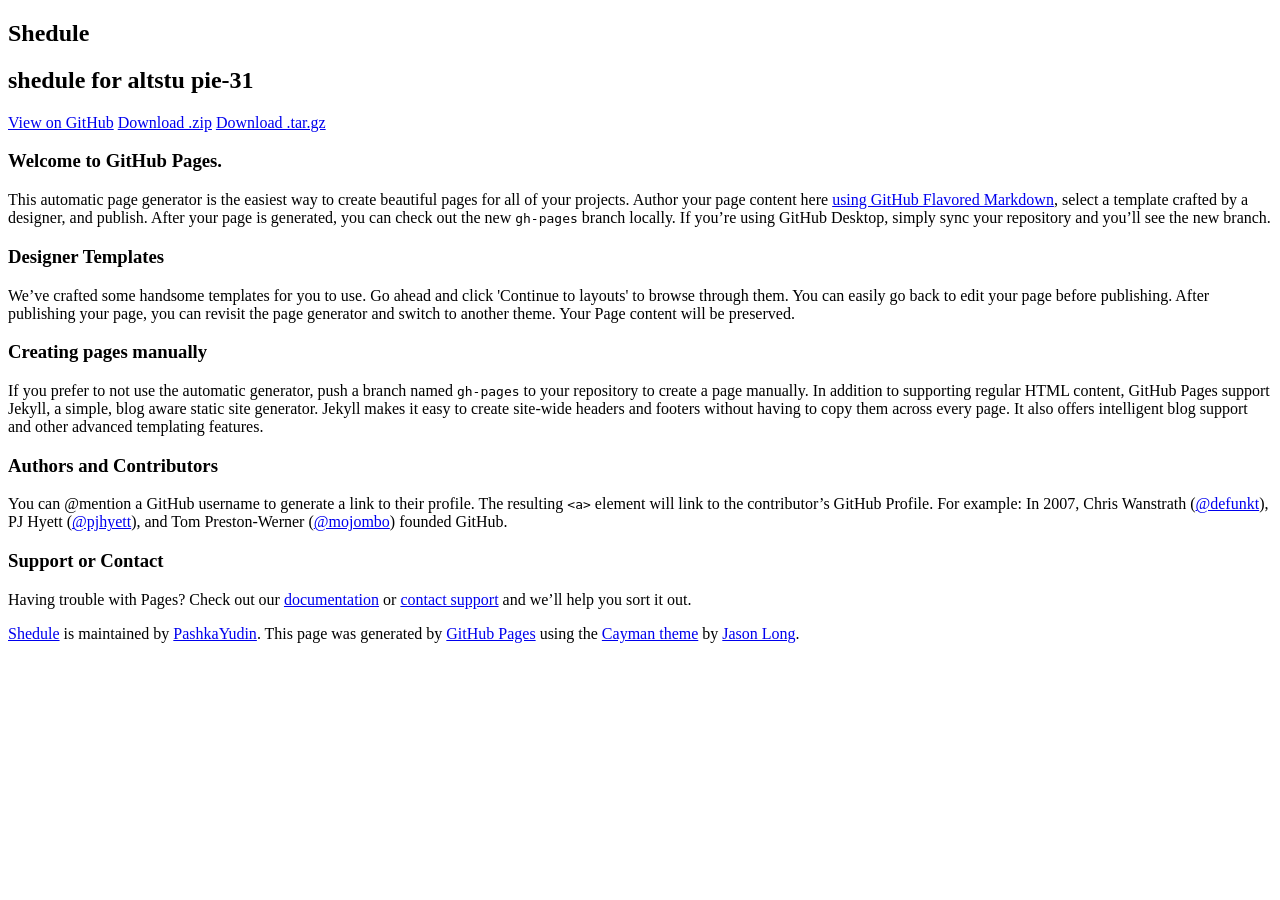
==== index.html @ df76b096 "Create gh-pages branch via GitHub" ====
<!DOCTYPE html>
<html lang="en-us">
  <head>
    <meta charset="UTF-8">
    <title>Shedule by PashkaYudin</title>
    <meta name="viewport" content="width=device-width, initial-scale=1">
    <link rel="stylesheet" type="text/css" href="stylesheets/normalize.css" media="screen">
    <link href='https://fonts.googleapis.com/css?family=Open+Sans:400,700' rel='stylesheet' type='text/css'>
    <link rel="stylesheet" type="text/css" href="stylesheets/stylesheet.css" media="screen">
    <link rel="stylesheet" type="text/css" href="stylesheets/github-light.css" media="screen">
  </head>
  <body>
    <section class="page-header">
      <h1 class="project-name">Shedule</h1>
      <h2 class="project-tagline">shedule for altstu pie-31</h2>
      <a href="https://github.com/PashkaYudin/shedule" class="btn">View on GitHub</a>
      <a href="https://github.com/PashkaYudin/shedule/zipball/master" class="btn">Download .zip</a>
      <a href="https://github.com/PashkaYudin/shedule/tarball/master" class="btn">Download .tar.gz</a>
    </section>

    <section class="main-content">
      <h3>
<a id="welcome-to-github-pages" class="anchor" href="#welcome-to-github-pages" aria-hidden="true"><span aria-hidden="true" class="octicon octicon-link"></span></a>Welcome to GitHub Pages.</h3>

<p>This automatic page generator is the easiest way to create beautiful pages for all of your projects. Author your page content here <a href="https://guides.github.com/features/mastering-markdown/">using GitHub Flavored Markdown</a>, select a template crafted by a designer, and publish. After your page is generated, you can check out the new <code>gh-pages</code> branch locally. If you’re using GitHub Desktop, simply sync your repository and you’ll see the new branch.</p>

<h3>
<a id="designer-templates" class="anchor" href="#designer-templates" aria-hidden="true"><span aria-hidden="true" class="octicon octicon-link"></span></a>Designer Templates</h3>

<p>We’ve crafted some handsome templates for you to use. Go ahead and click 'Continue to layouts' to browse through them. You can easily go back to edit your page before publishing. After publishing your page, you can revisit the page generator and switch to another theme. Your Page content will be preserved.</p>

<h3>
<a id="creating-pages-manually" class="anchor" href="#creating-pages-manually" aria-hidden="true"><span aria-hidden="true" class="octicon octicon-link"></span></a>Creating pages manually</h3>

<p>If you prefer to not use the automatic generator, push a branch named <code>gh-pages</code> to your repository to create a page manually. In addition to supporting regular HTML content, GitHub Pages support Jekyll, a simple, blog aware static site generator. Jekyll makes it easy to create site-wide headers and footers without having to copy them across every page. It also offers intelligent blog support and other advanced templating features.</p>

<h3>
<a id="authors-and-contributors" class="anchor" href="#authors-and-contributors" aria-hidden="true"><span aria-hidden="true" class="octicon octicon-link"></span></a>Authors and Contributors</h3>

<p>You can @mention a GitHub username to generate a link to their profile. The resulting <code>&lt;a&gt;</code> element will link to the contributor’s GitHub Profile. For example: In 2007, Chris Wanstrath (<a href="https://github.com/defunkt" class="user-mention">@defunkt</a>), PJ Hyett (<a href="https://github.com/pjhyett" class="user-mention">@pjhyett</a>), and Tom Preston-Werner (<a href="https://github.com/mojombo" class="user-mention">@mojombo</a>) founded GitHub.</p>

<h3>
<a id="support-or-contact" class="anchor" href="#support-or-contact" aria-hidden="true"><span aria-hidden="true" class="octicon octicon-link"></span></a>Support or Contact</h3>

<p>Having trouble with Pages? Check out our <a href="https://help.github.com/pages">documentation</a> or <a href="https://github.com/contact">contact support</a> and we’ll help you sort it out.</p>

      <footer class="site-footer">
        <span class="site-footer-owner"><a href="https://github.com/PashkaYudin/shedule">Shedule</a> is maintained by <a href="https://github.com/PashkaYudin">PashkaYudin</a>.</span>

        <span class="site-footer-credits">This page was generated by <a href="https://pages.github.com">GitHub Pages</a> using the <a href="https://github.com/jasonlong/cayman-theme">Cayman theme</a> by <a href="https://twitter.com/jasonlong">Jason Long</a>.</span>
      </footer>

    </section>

  
  </body>
</html>
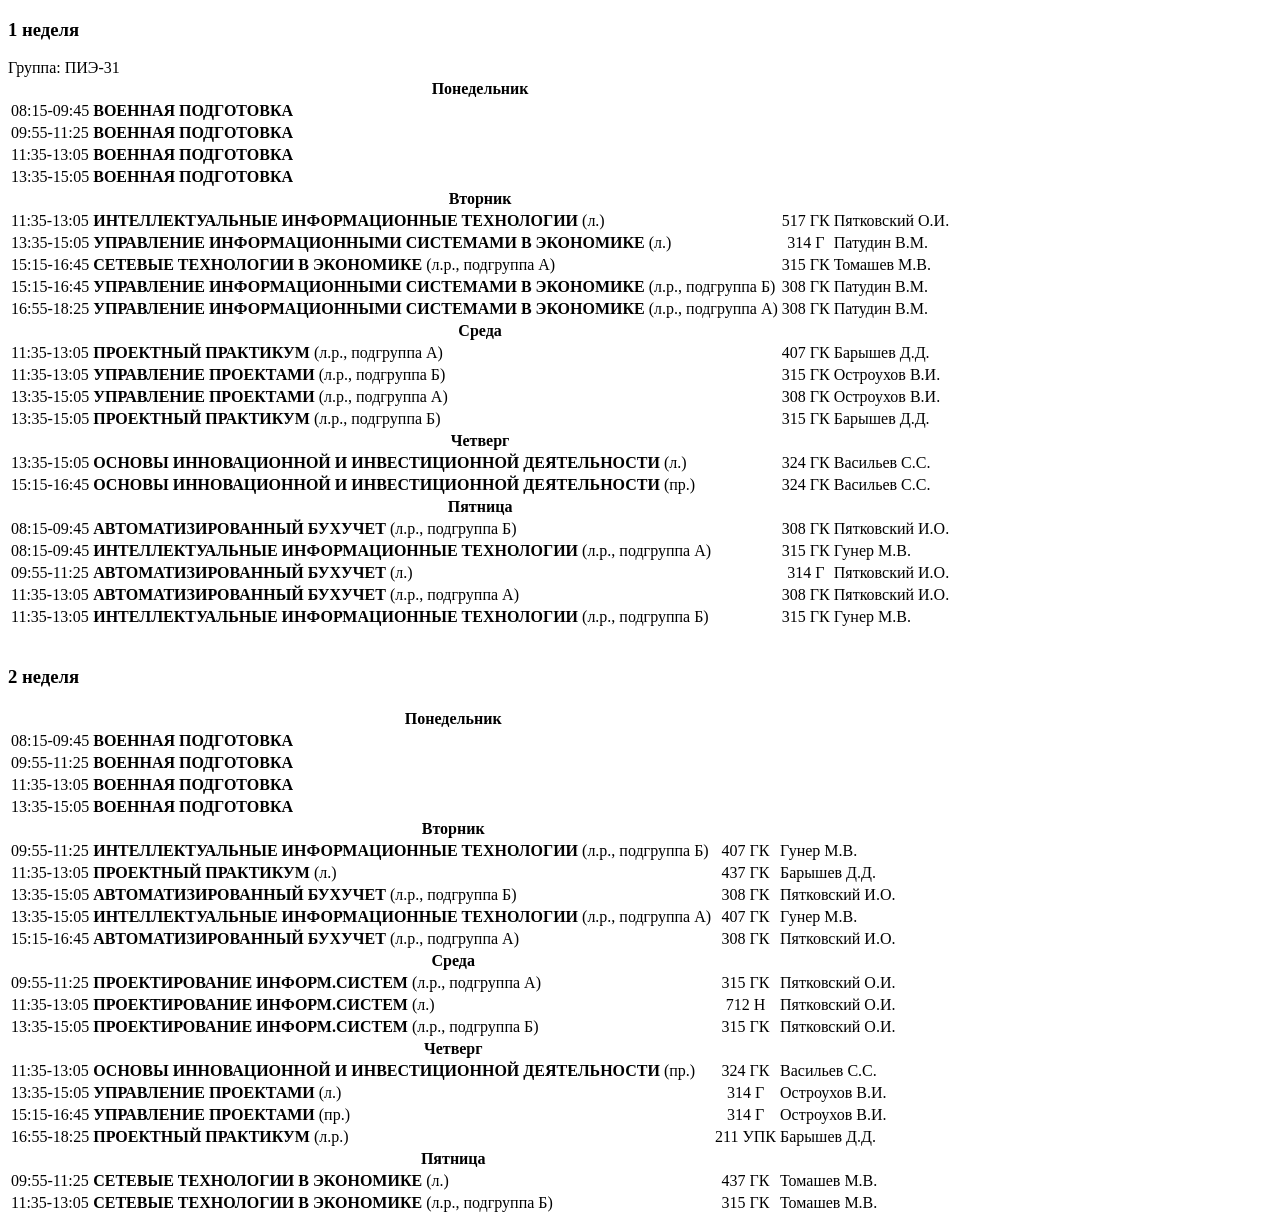
==== commit 12c1c586: "com com commit" ====
--- a/index.html
+++ b/index.html
@@ -1,57 +1,10 @@
 <!DOCTYPE html>
-<html lang="en-us">
-  <head>
-    <meta charset="UTF-8">
-    <title>Shedule by PashkaYudin</title>
-    <meta name="viewport" content="width=device-width, initial-scale=1">
-    <link rel="stylesheet" type="text/css" href="stylesheets/normalize.css" media="screen">
-    <link href='https://fonts.googleapis.com/css?family=Open+Sans:400,700' rel='stylesheet' type='text/css'>
-    <link rel="stylesheet" type="text/css" href="stylesheets/stylesheet.css" media="screen">
-    <link rel="stylesheet" type="text/css" href="stylesheets/github-light.css" media="screen">
-  </head>
-  <body>
-    <section class="page-header">
-      <h1 class="project-name">Shedule</h1>
-      <h2 class="project-tagline">shedule for altstu pie-31</h2>
-      <a href="https://github.com/PashkaYudin/shedule" class="btn">View on GitHub</a>
-      <a href="https://github.com/PashkaYudin/shedule/zipball/master" class="btn">Download .zip</a>
-      <a href="https://github.com/PashkaYudin/shedule/tarball/master" class="btn">Download .tar.gz</a>
-    </section>
-
-    <section class="main-content">
-      <h3>
-<a id="welcome-to-github-pages" class="anchor" href="#welcome-to-github-pages" aria-hidden="true"><span aria-hidden="true" class="octicon octicon-link"></span></a>Welcome to GitHub Pages.</h3>
-
-<p>This automatic page generator is the easiest way to create beautiful pages for all of your projects. Author your page content here <a href="https://guides.github.com/features/mastering-markdown/">using GitHub Flavored Markdown</a>, select a template crafted by a designer, and publish. After your page is generated, you can check out the new <code>gh-pages</code> branch locally. If you’re using GitHub Desktop, simply sync your repository and you’ll see the new branch.</p>
-
-<h3>
-<a id="designer-templates" class="anchor" href="#designer-templates" aria-hidden="true"><span aria-hidden="true" class="octicon octicon-link"></span></a>Designer Templates</h3>
-
-<p>We’ve crafted some handsome templates for you to use. Go ahead and click 'Continue to layouts' to browse through them. You can easily go back to edit your page before publishing. After publishing your page, you can revisit the page generator and switch to another theme. Your Page content will be preserved.</p>
-
-<h3>
-<a id="creating-pages-manually" class="anchor" href="#creating-pages-manually" aria-hidden="true"><span aria-hidden="true" class="octicon octicon-link"></span></a>Creating pages manually</h3>
-
-<p>If you prefer to not use the automatic generator, push a branch named <code>gh-pages</code> to your repository to create a page manually. In addition to supporting regular HTML content, GitHub Pages support Jekyll, a simple, blog aware static site generator. Jekyll makes it easy to create site-wide headers and footers without having to copy them across every page. It also offers intelligent blog support and other advanced templating features.</p>
-
-<h3>
-<a id="authors-and-contributors" class="anchor" href="#authors-and-contributors" aria-hidden="true"><span aria-hidden="true" class="octicon octicon-link"></span></a>Authors and Contributors</h3>
-
-<p>You can @mention a GitHub username to generate a link to their profile. The resulting <code>&lt;a&gt;</code> element will link to the contributor’s GitHub Profile. For example: In 2007, Chris Wanstrath (<a href="https://github.com/defunkt" class="user-mention">@defunkt</a>), PJ Hyett (<a href="https://github.com/pjhyett" class="user-mention">@pjhyett</a>), and Tom Preston-Werner (<a href="https://github.com/mojombo" class="user-mention">@mojombo</a>) founded GitHub.</p>
-
-<h3>
-<a id="support-or-contact" class="anchor" href="#support-or-contact" aria-hidden="true"><span aria-hidden="true" class="octicon octicon-link"></span></a>Support or Contact</h3>
-
-<p>Having trouble with Pages? Check out our <a href="https://help.github.com/pages">documentation</a> or <a href="https://github.com/contact">contact support</a> and we’ll help you sort it out.</p>
-
-      <footer class="site-footer">
-        <span class="site-footer-owner"><a href="https://github.com/PashkaYudin/shedule">Shedule</a> is maintained by <a href="https://github.com/PashkaYudin">PashkaYudin</a>.</span>
-
-        <span class="site-footer-credits">This page was generated by <a href="https://pages.github.com">GitHub Pages</a> using the <a href="https://github.com/jasonlong/cayman-theme">Cayman theme</a> by <a href="https://twitter.com/jasonlong">Jason Long</a>.</span>
-      </footer>
-
-    </section>
-
-  
-  </body>
-</html>
+<html lang="en">
+<head>
+	<meta charset="UTF-8">
+	<title>Shedule</title>
+</head>
+<body>
+	<div class="schedule"><h3>1 неделя</h3><div class="group">Группа: ПИЭ-31</div><table><tbody><tr><th colspan="4" class="day">Понедельник</th></tr><tr><td>08:15-09:45</td><td><strong>ВОЕННАЯ ПОДГОТОВКА</strong></td><td align="center"></td><td class="teacher"><nobr></nobr></td></tr><tr><td>09:55-11:25</td><td><strong>ВОЕННАЯ ПОДГОТОВКА</strong></td><td align="center"></td><td class="teacher"><nobr></nobr></td></tr><tr><td>11:35-13:05</td><td><strong>ВОЕННАЯ ПОДГОТОВКА</strong></td><td align="center"></td><td class="teacher"><nobr></nobr></td></tr><tr><td>13:35-15:05</td><td><strong>ВОЕННАЯ ПОДГОТОВКА</strong></td><td align="center"></td><td class="teacher"><nobr></nobr></td></tr><tr><th colspan="4" class="day">Вторник</th></tr><tr><td>11:35-13:05</td><td><strong>ИНТЕЛЛЕКТУАЛЬНЫЕ ИНФОРМАЦИОННЫЕ ТЕХНОЛОГИИ</strong> (л.)</td><td align="center">517 ГК</td><td class="teacher"><nobr>Пятковский О.И.</nobr></td></tr><tr><td>13:35-15:05</td><td><strong>УПРАВЛЕНИЕ ИНФОРМАЦИОННЫМИ СИСТЕМАМИ В ЭКОНОМИКЕ</strong> (л.)</td><td align="center">314 Г</td><td class="teacher"><nobr>Патудин В.М.</nobr></td></tr><tr><td>15:15-16:45</td><td><strong>СЕТЕВЫЕ ТЕХНОЛОГИИ В ЭКОНОМИКЕ</strong> (л.р., подгруппа А)</td><td align="center">315 ГК</td><td class="teacher"><nobr>Томашев М.В.</nobr></td></tr><tr><td>15:15-16:45</td><td><strong>УПРАВЛЕНИЕ ИНФОРМАЦИОННЫМИ СИСТЕМАМИ В ЭКОНОМИКЕ</strong> (л.р., подгруппа Б)</td><td align="center">308 ГК</td><td class="teacher"><nobr>Патудин В.М.</nobr></td></tr><tr><td>16:55-18:25</td><td><strong>УПРАВЛЕНИЕ ИНФОРМАЦИОННЫМИ СИСТЕМАМИ В ЭКОНОМИКЕ</strong> (л.р., подгруппа А)</td><td align="center">308 ГК</td><td class="teacher"><nobr>Патудин В.М.</nobr></td></tr><tr><th colspan="4" class="day">Среда</th></tr><tr><td>11:35-13:05</td><td><strong>ПРОЕКТНЫЙ ПРАКТИКУМ</strong> (л.р., подгруппа А)</td><td align="center">407 ГК</td><td class="teacher"><nobr>Барышев Д.Д.</nobr></td></tr><tr><td>11:35-13:05</td><td><strong>УПРАВЛЕНИЕ ПРОЕКТАМИ</strong> (л.р., подгруппа Б)</td><td align="center">315 ГК</td><td class="teacher"><nobr>Остроухов В.И.</nobr></td></tr><tr><td>13:35-15:05</td><td><strong>УПРАВЛЕНИЕ ПРОЕКТАМИ</strong> (л.р., подгруппа А)</td><td align="center">308 ГК</td><td class="teacher"><nobr>Остроухов В.И.</nobr></td></tr><tr><td>13:35-15:05</td><td><strong>ПРОЕКТНЫЙ ПРАКТИКУМ</strong> (л.р., подгруппа Б)</td><td align="center">315 ГК</td><td class="teacher"><nobr>Барышев Д.Д.</nobr></td></tr><tr><th colspan="4" class="day">Четверг</th></tr><tr><td>13:35-15:05</td><td><strong>ОСНОВЫ ИННОВАЦИОННОЙ И ИНВЕСТИЦИОННОЙ ДЕЯТЕЛЬНОСТИ</strong> (л.)</td><td align="center">324 ГК</td><td class="teacher"><nobr>Васильев С.С.</nobr></td></tr><tr><td>15:15-16:45</td><td><strong>ОСНОВЫ ИННОВАЦИОННОЙ И ИНВЕСТИЦИОННОЙ ДЕЯТЕЛЬНОСТИ</strong> (пр.)</td><td align="center">324 ГК</td><td class="teacher"><nobr>Васильев С.С.</nobr></td></tr><tr><th colspan="4" class="day">Пятница</th></tr><tr><td>08:15-09:45</td><td><strong>АВТОМАТИЗИРОВАННЫЙ БУХУЧЕТ</strong> (л.р., подгруппа Б)</td><td align="center">308 ГК</td><td class="teacher"><nobr>Пятковский И.О.</nobr></td></tr><tr><td>08:15-09:45</td><td><strong>ИНТЕЛЛЕКТУАЛЬНЫЕ ИНФОРМАЦИОННЫЕ ТЕХНОЛОГИИ</strong> (л.р., подгруппа А)</td><td align="center">315 ГК</td><td class="teacher"><nobr>Гунер М.В.</nobr></td></tr><tr><td>09:55-11:25</td><td><strong>АВТОМАТИЗИРОВАННЫЙ БУХУЧЕТ</strong> (л.)</td><td align="center">314 Г</td><td class="teacher"><nobr>Пятковский И.О.</nobr></td></tr><tr><td>11:35-13:05</td><td><strong>АВТОМАТИЗИРОВАННЫЙ БУХУЧЕТ</strong> (л.р., подгруппа А)</td><td align="center">308 ГК</td><td class="teacher"><nobr>Пятковский И.О.</nobr></td></tr><tr><td>11:35-13:05</td><td><strong>ИНТЕЛЛЕКТУАЛЬНЫЕ ИНФОРМАЦИОННЫЕ ТЕХНОЛОГИИ</strong> (л.р., подгруппа Б)</td><td align="center">315 ГК</td><td class="teacher"><nobr>Гунер М.В.</nobr></td></tr></tbody></table><div class="separator">&nbsp;</div><h3 class="current" title="Текущая неделя">2 неделя</h3><table><tbody><tr><th colspan="4" class="day">Понедельник</th></tr><tr><td>08:15-09:45</td><td><strong>ВОЕННАЯ ПОДГОТОВКА</strong></td><td align="center"></td><td class="teacher"><nobr></nobr></td></tr><tr><td>09:55-11:25</td><td><strong>ВОЕННАЯ ПОДГОТОВКА</strong></td><td align="center"></td><td class="teacher"><nobr></nobr></td></tr><tr><td>11:35-13:05</td><td><strong>ВОЕННАЯ ПОДГОТОВКА</strong></td><td align="center"></td><td class="teacher"><nobr></nobr></td></tr><tr><td>13:35-15:05</td><td><strong>ВОЕННАЯ ПОДГОТОВКА</strong></td><td align="center"></td><td class="teacher"><nobr></nobr></td></tr><tr><th colspan="4" class="day">Вторник</th></tr><tr><td>09:55-11:25</td><td><strong>ИНТЕЛЛЕКТУАЛЬНЫЕ ИНФОРМАЦИОННЫЕ ТЕХНОЛОГИИ</strong> (л.р., подгруппа Б)</td><td align="center">407 ГК</td><td class="teacher"><nobr>Гунер М.В.</nobr></td></tr><tr><td>11:35-13:05</td><td><strong>ПРОЕКТНЫЙ ПРАКТИКУМ</strong> (л.)</td><td align="center">437 ГК</td><td class="teacher"><nobr>Барышев Д.Д.</nobr></td></tr><tr><td>13:35-15:05</td><td><strong>АВТОМАТИЗИРОВАННЫЙ БУХУЧЕТ</strong> (л.р., подгруппа Б)</td><td align="center">308 ГК</td><td class="teacher"><nobr>Пятковский И.О.</nobr></td></tr><tr><td>13:35-15:05</td><td><strong>ИНТЕЛЛЕКТУАЛЬНЫЕ ИНФОРМАЦИОННЫЕ ТЕХНОЛОГИИ</strong> (л.р., подгруппа А)</td><td align="center">407 ГК</td><td class="teacher"><nobr>Гунер М.В.</nobr></td></tr><tr><td>15:15-16:45</td><td><strong>АВТОМАТИЗИРОВАННЫЙ БУХУЧЕТ</strong> (л.р., подгруппа А)</td><td align="center">308 ГК</td><td class="teacher"><nobr>Пятковский И.О.</nobr></td></tr><tr><th colspan="4" class="day">Среда</th></tr><tr><td>09:55-11:25</td><td><strong>ПРОЕКТИРОВАНИЕ ИНФОРМ.СИСТЕМ</strong> (л.р., подгруппа А)</td><td align="center">315 ГК</td><td class="teacher"><nobr>Пятковский О.И.</nobr></td></tr><tr><td>11:35-13:05</td><td><strong>ПРОЕКТИРОВАНИЕ ИНФОРМ.СИСТЕМ</strong> (л.)</td><td align="center">712 Н</td><td class="teacher"><nobr>Пятковский О.И.</nobr></td></tr><tr><td>13:35-15:05</td><td><strong>ПРОЕКТИРОВАНИЕ ИНФОРМ.СИСТЕМ</strong> (л.р., подгруппа Б)</td><td align="center">315 ГК</td><td class="teacher"><nobr>Пятковский О.И.</nobr></td></tr><tr><th colspan="4" class="day">Четверг</th></tr><tr><td>11:35-13:05</td><td><strong>ОСНОВЫ ИННОВАЦИОННОЙ И ИНВЕСТИЦИОННОЙ ДЕЯТЕЛЬНОСТИ</strong> (пр.)</td><td align="center">324 ГК</td><td class="teacher"><nobr>Васильев С.С.</nobr></td></tr><tr><td>13:35-15:05</td><td><strong>УПРАВЛЕНИЕ ПРОЕКТАМИ</strong> (л.)</td><td align="center">314 Г</td><td class="teacher"><nobr>Остроухов В.И.</nobr></td></tr><tr><td>15:15-16:45</td><td><strong>УПРАВЛЕНИЕ ПРОЕКТАМИ</strong> (пр.)</td><td align="center">314 Г</td><td class="teacher"><nobr>Остроухов В.И.</nobr></td></tr><tr><td>16:55-18:25</td><td><strong>ПРОЕКТНЫЙ ПРАКТИКУМ</strong> (л.р.)</td><td align="center">211 УПК</td><td class="teacher"><nobr>Барышев Д.Д.</nobr></td></tr><tr><th colspan="4" class="day">Пятница</th></tr><tr><td>09:55-11:25</td><td><strong>СЕТЕВЫЕ ТЕХНОЛОГИИ В ЭКОНОМИКЕ</strong> (л.)</td><td align="center">437 ГК</td><td class="teacher"><nobr>Томашев М.В.</nobr></td></tr><tr><td>11:35-13:05</td><td><strong>СЕТЕВЫЕ ТЕХНОЛОГИИ В ЭКОНОМИКЕ</strong> (л.р., подгруппа Б)</td><td align="center">315 ГК</td><td class="teacher"><nobr>Томашев М.В.</nobr></td></tr></tbody></table></div>
+</body>
+</html>
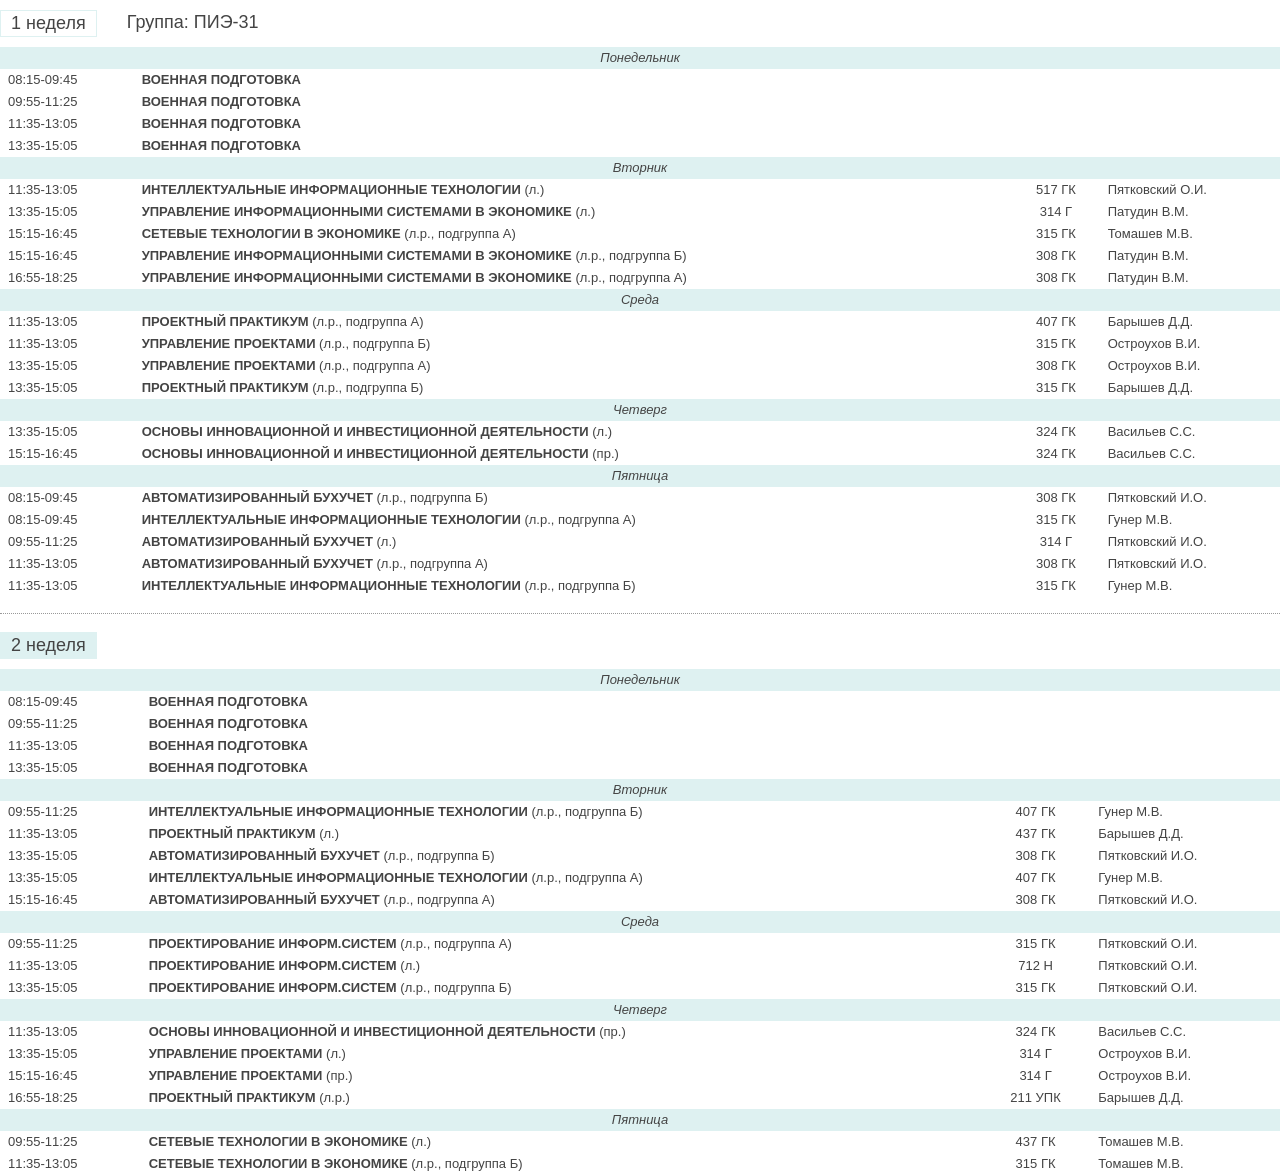
==== commit bf988da4: "olololo" ====
--- a/index.html
+++ b/index.html
@@ -3,6 +3,7 @@
 <head>
 	<meta charset="UTF-8">
 	<title>Shedule</title>
+	<link rel="stylesheet" href="f.css">
 </head>
 <body>
 	<div class="schedule"><h3>1 неделя</h3><div class="group">Группа: ПИЭ-31</div><table><tbody><tr><th colspan="4" class="day">Понедельник</th></tr><tr><td>08:15-09:45</td><td><strong>ВОЕННАЯ ПОДГОТОВКА</strong></td><td align="center"></td><td class="teacher"><nobr></nobr></td></tr><tr><td>09:55-11:25</td><td><strong>ВОЕННАЯ ПОДГОТОВКА</strong></td><td align="center"></td><td class="teacher"><nobr></nobr></td></tr><tr><td>11:35-13:05</td><td><strong>ВОЕННАЯ ПОДГОТОВКА</strong></td><td align="center"></td><td class="teacher"><nobr></nobr></td></tr><tr><td>13:35-15:05</td><td><strong>ВОЕННАЯ ПОДГОТОВКА</strong></td><td align="center"></td><td class="teacher"><nobr></nobr></td></tr><tr><th colspan="4" class="day">Вторник</th></tr><tr><td>11:35-13:05</td><td><strong>ИНТЕЛЛЕКТУАЛЬНЫЕ ИНФОРМАЦИОННЫЕ ТЕХНОЛОГИИ</strong> (л.)</td><td align="center">517 ГК</td><td class="teacher"><nobr>Пятковский О.И.</nobr></td></tr><tr><td>13:35-15:05</td><td><strong>УПРАВЛЕНИЕ ИНФОРМАЦИОННЫМИ СИСТЕМАМИ В ЭКОНОМИКЕ</strong> (л.)</td><td align="center">314 Г</td><td class="teacher"><nobr>Патудин В.М.</nobr></td></tr><tr><td>15:15-16:45</td><td><strong>СЕТЕВЫЕ ТЕХНОЛОГИИ В ЭКОНОМИКЕ</strong> (л.р., подгруппа А)</td><td align="center">315 ГК</td><td class="teacher"><nobr>Томашев М.В.</nobr></td></tr><tr><td>15:15-16:45</td><td><strong>УПРАВЛЕНИЕ ИНФОРМАЦИОННЫМИ СИСТЕМАМИ В ЭКОНОМИКЕ</strong> (л.р., подгруппа Б)</td><td align="center">308 ГК</td><td class="teacher"><nobr>Патудин В.М.</nobr></td></tr><tr><td>16:55-18:25</td><td><strong>УПРАВЛЕНИЕ ИНФОРМАЦИОННЫМИ СИСТЕМАМИ В ЭКОНОМИКЕ</strong> (л.р., подгруппа А)</td><td align="center">308 ГК</td><td class="teacher"><nobr>Патудин В.М.</nobr></td></tr><tr><th colspan="4" class="day">Среда</th></tr><tr><td>11:35-13:05</td><td><strong>ПРОЕКТНЫЙ ПРАКТИКУМ</strong> (л.р., подгруппа А)</td><td align="center">407 ГК</td><td class="teacher"><nobr>Барышев Д.Д.</nobr></td></tr><tr><td>11:35-13:05</td><td><strong>УПРАВЛЕНИЕ ПРОЕКТАМИ</strong> (л.р., подгруппа Б)</td><td align="center">315 ГК</td><td class="teacher"><nobr>Остроухов В.И.</nobr></td></tr><tr><td>13:35-15:05</td><td><strong>УПРАВЛЕНИЕ ПРОЕКТАМИ</strong> (л.р., подгруппа А)</td><td align="center">308 ГК</td><td class="teacher"><nobr>Остроухов В.И.</nobr></td></tr><tr><td>13:35-15:05</td><td><strong>ПРОЕКТНЫЙ ПРАКТИКУМ</strong> (л.р., подгруппа Б)</td><td align="center">315 ГК</td><td class="teacher"><nobr>Барышев Д.Д.</nobr></td></tr><tr><th colspan="4" class="day">Четверг</th></tr><tr><td>13:35-15:05</td><td><strong>ОСНОВЫ ИННОВАЦИОННОЙ И ИНВЕСТИЦИОННОЙ ДЕЯТЕЛЬНОСТИ</strong> (л.)</td><td align="center">324 ГК</td><td class="teacher"><nobr>Васильев С.С.</nobr></td></tr><tr><td>15:15-16:45</td><td><strong>ОСНОВЫ ИННОВАЦИОННОЙ И ИНВЕСТИЦИОННОЙ ДЕЯТЕЛЬНОСТИ</strong> (пр.)</td><td align="center">324 ГК</td><td class="teacher"><nobr>Васильев С.С.</nobr></td></tr><tr><th colspan="4" class="day">Пятница</th></tr><tr><td>08:15-09:45</td><td><strong>АВТОМАТИЗИРОВАННЫЙ БУХУЧЕТ</strong> (л.р., подгруппа Б)</td><td align="center">308 ГК</td><td class="teacher"><nobr>Пятковский И.О.</nobr></td></tr><tr><td>08:15-09:45</td><td><strong>ИНТЕЛЛЕКТУАЛЬНЫЕ ИНФОРМАЦИОННЫЕ ТЕХНОЛОГИИ</strong> (л.р., подгруппа А)</td><td align="center">315 ГК</td><td class="teacher"><nobr>Гунер М.В.</nobr></td></tr><tr><td>09:55-11:25</td><td><strong>АВТОМАТИЗИРОВАННЫЙ БУХУЧЕТ</strong> (л.)</td><td align="center">314 Г</td><td class="teacher"><nobr>Пятковский И.О.</nobr></td></tr><tr><td>11:35-13:05</td><td><strong>АВТОМАТИЗИРОВАННЫЙ БУХУЧЕТ</strong> (л.р., подгруппа А)</td><td align="center">308 ГК</td><td class="teacher"><nobr>Пятковский И.О.</nobr></td></tr><tr><td>11:35-13:05</td><td><strong>ИНТЕЛЛЕКТУАЛЬНЫЕ ИНФОРМАЦИОННЫЕ ТЕХНОЛОГИИ</strong> (л.р., подгруппа Б)</td><td align="center">315 ГК</td><td class="teacher"><nobr>Гунер М.В.</nobr></td></tr></tbody></table><div class="separator">&nbsp;</div><h3 class="current" title="Текущая неделя">2 неделя</h3><table><tbody><tr><th colspan="4" class="day">Понедельник</th></tr><tr><td>08:15-09:45</td><td><strong>ВОЕННАЯ ПОДГОТОВКА</strong></td><td align="center"></td><td class="teacher"><nobr></nobr></td></tr><tr><td>09:55-11:25</td><td><strong>ВОЕННАЯ ПОДГОТОВКА</strong></td><td align="center"></td><td class="teacher"><nobr></nobr></td></tr><tr><td>11:35-13:05</td><td><strong>ВОЕННАЯ ПОДГОТОВКА</strong></td><td align="center"></td><td class="teacher"><nobr></nobr></td></tr><tr><td>13:35-15:05</td><td><strong>ВОЕННАЯ ПОДГОТОВКА</strong></td><td align="center"></td><td class="teacher"><nobr></nobr></td></tr><tr><th colspan="4" class="day">Вторник</th></tr><tr><td>09:55-11:25</td><td><strong>ИНТЕЛЛЕКТУАЛЬНЫЕ ИНФОРМАЦИОННЫЕ ТЕХНОЛОГИИ</strong> (л.р., подгруппа Б)</td><td align="center">407 ГК</td><td class="teacher"><nobr>Гунер М.В.</nobr></td></tr><tr><td>11:35-13:05</td><td><strong>ПРОЕКТНЫЙ ПРАКТИКУМ</strong> (л.)</td><td align="center">437 ГК</td><td class="teacher"><nobr>Барышев Д.Д.</nobr></td></tr><tr><td>13:35-15:05</td><td><strong>АВТОМАТИЗИРОВАННЫЙ БУХУЧЕТ</strong> (л.р., подгруппа Б)</td><td align="center">308 ГК</td><td class="teacher"><nobr>Пятковский И.О.</nobr></td></tr><tr><td>13:35-15:05</td><td><strong>ИНТЕЛЛЕКТУАЛЬНЫЕ ИНФОРМАЦИОННЫЕ ТЕХНОЛОГИИ</strong> (л.р., подгруппа А)</td><td align="center">407 ГК</td><td class="teacher"><nobr>Гунер М.В.</nobr></td></tr><tr><td>15:15-16:45</td><td><strong>АВТОМАТИЗИРОВАННЫЙ БУХУЧЕТ</strong> (л.р., подгруппа А)</td><td align="center">308 ГК</td><td class="teacher"><nobr>Пятковский И.О.</nobr></td></tr><tr><th colspan="4" class="day">Среда</th></tr><tr><td>09:55-11:25</td><td><strong>ПРОЕКТИРОВАНИЕ ИНФОРМ.СИСТЕМ</strong> (л.р., подгруппа А)</td><td align="center">315 ГК</td><td class="teacher"><nobr>Пятковский О.И.</nobr></td></tr><tr><td>11:35-13:05</td><td><strong>ПРОЕКТИРОВАНИЕ ИНФОРМ.СИСТЕМ</strong> (л.)</td><td align="center">712 Н</td><td class="teacher"><nobr>Пятковский О.И.</nobr></td></tr><tr><td>13:35-15:05</td><td><strong>ПРОЕКТИРОВАНИЕ ИНФОРМ.СИСТЕМ</strong> (л.р., подгруппа Б)</td><td align="center">315 ГК</td><td class="teacher"><nobr>Пятковский О.И.</nobr></td></tr><tr><th colspan="4" class="day">Четверг</th></tr><tr><td>11:35-13:05</td><td><strong>ОСНОВЫ ИННОВАЦИОННОЙ И ИНВЕСТИЦИОННОЙ ДЕЯТЕЛЬНОСТИ</strong> (пр.)</td><td align="center">324 ГК</td><td class="teacher"><nobr>Васильев С.С.</nobr></td></tr><tr><td>13:35-15:05</td><td><strong>УПРАВЛЕНИЕ ПРОЕКТАМИ</strong> (л.)</td><td align="center">314 Г</td><td class="teacher"><nobr>Остроухов В.И.</nobr></td></tr><tr><td>15:15-16:45</td><td><strong>УПРАВЛЕНИЕ ПРОЕКТАМИ</strong> (пр.)</td><td align="center">314 Г</td><td class="teacher"><nobr>Остроухов В.И.</nobr></td></tr><tr><td>16:55-18:25</td><td><strong>ПРОЕКТНЫЙ ПРАКТИКУМ</strong> (л.р.)</td><td align="center">211 УПК</td><td class="teacher"><nobr>Барышев Д.Д.</nobr></td></tr><tr><th colspan="4" class="day">Пятница</th></tr><tr><td>09:55-11:25</td><td><strong>СЕТЕВЫЕ ТЕХНОЛОГИИ В ЭКОНОМИКЕ</strong> (л.)</td><td align="center">437 ГК</td><td class="teacher"><nobr>Томашев М.В.</nobr></td></tr><tr><td>11:35-13:05</td><td><strong>СЕТЕВЫЕ ТЕХНОЛОГИИ В ЭКОНОМИКЕ</strong> (л.р., подгруппа Б)</td><td align="center">315 ГК</td><td class="teacher"><nobr>Томашев М.В.</nobr></td></tr></tbody></table></div>
--- a/f.css
+++ b/f.css
@@ -0,0 +1,1653 @@
+/** VARIABLES 
+===================================*/
+/** RESET AND LAYOUT
+===================================*/
+.bx-wrapper {
+  position: relative;
+  margin: 0 auto 60px;
+  padding: 0;
+  *zoom: 1;
+  -ms-touch-action: pan-y;
+  touch-action: pan-y;
+}
+.bx-wrapper img {
+  max-width: 100%;
+  display: block;
+}
+.bxslider {
+  margin: 0;
+  padding: 0;
+}
+ul.bxslider {
+  list-style: none;
+}
+.bx-viewport {
+  /*fix other elements on the page moving (on Chrome)*/
+  -webkit-transform: translatez(0);
+}
+/** THEME
+===================================*/
+.bx-wrapper {
+  -moz-box-shadow: 0 0 5px #ccc;
+  -webkit-box-shadow: 0 0 5px #ccc;
+  box-shadow: 0 0 5px #ccc;
+  border: 5px solid #fff;
+  background: #fff;
+}
+.bx-wrapper .bx-pager,
+.bx-wrapper .bx-controls-auto {
+  position: absolute;
+  bottom: -30px;
+  width: 100%;
+}
+/* LOADER */
+.bx-wrapper .bx-loading {
+  min-height: 50px;
+  background: url('/media/static/bxslider/css/images/bx_loader.gif') center center no-repeat #ffffff;
+  height: 100%;
+  width: 100%;
+  position: absolute;
+  top: 0;
+  left: 0;
+  z-index: 2000;
+}
+/* PAGER */
+.bx-wrapper .bx-pager {
+  text-align: center;
+  font-size: .85em;
+  font-family: Arial;
+  font-weight: bold;
+  color: #666;
+  padding-top: 20px;
+}
+.bx-wrapper .bx-pager.bx-default-pager a {
+  background: #666;
+  text-indent: -9999px;
+  display: block;
+  width: 10px;
+  height: 10px;
+  margin: 0 5px;
+  outline: 0;
+  -moz-border-radius: 5px;
+  -webkit-border-radius: 5px;
+  border-radius: 5px;
+}
+.bx-wrapper .bx-pager.bx-default-pager a:hover,
+.bx-wrapper .bx-pager.bx-default-pager a.active,
+.bx-wrapper .bx-pager.bx-default-pager a:focus {
+  background: #000;
+}
+.bx-wrapper .bx-pager-item,
+.bx-wrapper .bx-controls-auto .bx-controls-auto-item {
+  display: inline-block;
+  *zoom: 1;
+  *display: inline;
+}
+.bx-wrapper .bx-pager-item {
+  font-size: 0;
+  line-height: 0;
+}
+/* DIRECTION CONTROLS (NEXT / PREV) */
+.bx-wrapper .bx-prev {
+  left: 10px;
+  background: url('/media/static/bxslider/css/images/controls.png') no-repeat 0 -32px;
+}
+.bx-wrapper .bx-prev:hover,
+.bx-wrapper .bx-prev:focus {
+  background-position: 0 0;
+}
+.bx-wrapper .bx-next {
+  right: 10px;
+  background: url('/media/static/bxslider/css/images/controls.png') no-repeat -43px -32px;
+}
+.bx-wrapper .bx-next:hover,
+.bx-wrapper .bx-next:focus {
+  background-position: -43px 0;
+}
+.bx-wrapper .bx-controls-direction a {
+  position: absolute;
+  top: 50%;
+  margin-top: -16px;
+  outline: 0;
+  width: 32px;
+  height: 32px;
+  text-indent: -9999px;
+  z-index: 9999;
+}
+.bx-wrapper .bx-controls-direction a.disabled {
+  display: none;
+}
+/* AUTO CONTROLS (START / STOP) */
+.bx-wrapper .bx-controls-auto {
+  text-align: center;
+}
+.bx-wrapper .bx-controls-auto .bx-start {
+  display: block;
+  text-indent: -9999px;
+  width: 10px;
+  height: 11px;
+  outline: 0;
+  background: url('/media/static/bxslider/css/images/controls.png') -86px -11px no-repeat;
+  margin: 0 3px;
+}
+.bx-wrapper .bx-controls-auto .bx-start:hover,
+.bx-wrapper .bx-controls-auto .bx-start.active,
+.bx-wrapper .bx-controls-auto .bx-start:focus {
+  background-position: -86px 0;
+}
+.bx-wrapper .bx-controls-auto .bx-stop {
+  display: block;
+  text-indent: -9999px;
+  width: 9px;
+  height: 11px;
+  outline: 0;
+  background: url('/media/static/bxslider/css/images/controls.png') -86px -44px no-repeat;
+  margin: 0 3px;
+}
+.bx-wrapper .bx-controls-auto .bx-stop:hover,
+.bx-wrapper .bx-controls-auto .bx-stop.active,
+.bx-wrapper .bx-controls-auto .bx-stop:focus {
+  background-position: -86px -33px;
+}
+/* PAGER WITH AUTO-CONTROLS HYBRID LAYOUT */
+.bx-wrapper .bx-controls.bx-has-controls-auto.bx-has-pager .bx-pager {
+  text-align: left;
+  width: 80%;
+}
+.bx-wrapper .bx-controls.bx-has-controls-auto.bx-has-pager .bx-controls-auto {
+  right: 0;
+  width: 35px;
+}
+/* IMAGE CAPTIONS */
+.bx-wrapper .bx-caption {
+  position: absolute;
+  bottom: 0;
+  left: 0;
+  background: #666;
+  background: rgba(80, 80, 80, 0.75);
+  width: 100%;
+}
+.bx-wrapper .bx-caption span {
+  color: #fff;
+  font-family: Arial;
+  display: block;
+  font-size: .85em;
+  padding: 10px;
+}
+
+html, body, div, span, p, blockquote, a, cite, img, h1, h2, h3, h4, h5, h6,
+ul, ol, li, form, dl, dt, dd, table, tr, td, th, pre, legend {
+    margin: 0;
+    padding: 0;
+}
+body {
+    /*background-color: #dfdfdf;*/
+    color: #444444; #4f4f4f;
+    font-family: Verdana, Arial, Tahoma, sans-serif;
+    font-size: 12px;
+    line-height: 16px;
+    /*text-align: center;*/
+}
+
+/* Text */
+a { color: #427c9e; }
+a:visited { color: #4a5a8d; }
+a.detail {
+    font-style: italic;
+}
+a.detail, .tel, .nowrap {
+    white-space: nowrap;
+}
+a.external { background: url('/media/static/img/extlink.gif') top right no-repeat; padding-right: 12px; }
+a.rss { background: url('/media/static/icons/feed-icon-14x14.png') bottom left no-repeat; padding-left: 18px; }
+h1, h2, h3, h4, h5, h6 { color: #427c9e; padding: 10px 0 5px 0; }
+h1 { color: #9c1100; font-size: 18px; font-weight: normal; line-height: 25px; }
+h2 { font-size: 16px; line-height: 22px; }
+h3 { font-size: 14px; line-height: 19px; }
+h4, h5, h6 { font-size: 12px; }
+img { border: 0; }
+img.pict { border: 3px solid #cccccc; float: left; margin: 13px 10px 5px 0; }
+div.clear { clear: both; }
+div.seealso { font-size: smaller; margin-top: 15px; }
+div.article_content { padding: 10px 20px 10px 0; }
+div.paginator { clear: left; margin: 10px 0; }
+div.paginator .current {
+    font-weight: bold;
+    padding: 5px;
+    background-color: #cfeeff;
+}
+label { font-weight: bold; }
+acronym { color: #444; border-bottom: 1px dashed #444; }
+.date { color: #777777; font-size: smaller; }
+.hidden { display: none; }
+.ac_results { text-align: left; }
+/*div.highlight, ul.highlight, li.highlight {*/
+    /*background: #f1faff url('/media/static/static/img/angle_blue.jpg') right bottom no-repeat;*/
+/*}*/
+span.highlight { color: #9c1100; }
+div.separator { border-bottom: dotted 1px #999999; margin-bottom: 8px; }
+div.inset {
+border: 1px solid #acaeb4;
+border-radius: 4px;
+-moz-border-radius: 4px;
+-webkit-border-radius: 4px;
+-khtml-border-radius: 4px;
+background-color: #f9fdff;
+float: right;
+margin: 8px 0 8px 20px;
+padding: 10px;
+width: 30%;
+}
+
+/* Messages */
+ul.messages { background-color: #def1f1; padding: 10px; }
+ul.errorlist { color: #9c1100; }
+ul.messages, ul.errorlist { list-style-type: none; }
+
+/* News */
+ul.news > li { list-style-type: none; margin-bottom: 5px; overflow: hidden; zoom: 1; }
+ul.news ul, ul.news ol { margin-left: 20px; }
+ul.news ul { list-style-type: circle; }
+ul.news ol { list-style-type: decimal; }
+ul.news h4 a { text-decoration: none; }
+ul.news h4 a:hover { text-decoration: underline; }
+ul.news h4 .main { background-color: #427c9e; padding: 1px 3px; }
+ul.news h4 .main a { color: #fff; }
+ul.news h4 .main_req { background: 0 50% no-repeat url('/media/static/icons/main_req.png'); padding-left: 17px; }
+ul.news p { text-align: justify; }
+ul.news div.title { margin-top: 10px; }
+ul.news div.title .logo { float: right; }
+
+li.separated { border-bottom: dotted 1px #999999; padding-bottom: 18px; }
+li.article, li.news, li.scienceevent { background: top right no-repeat; padding-right: 36px; }
+li.article { background-image: url('/media/static/icons/paper.png'); }
+li.news { background-image: url('/media/static/icons/news.png'); }
+li.scienceevent { background-image: url('/media/static/icons/atom.png'); }
+
+/* Text content */
+div.text { font-size: 14px; line-height: 19px; margin: 10px 0; }
+div.text address { font-style: italic; }
+div.text blockquote { margin-left: 30px; }
+div.text p { margin: 10px 0; text-align: justify; }
+div.text p.red_line { text-indent: 30px; }
+div.text pre { font-family: Courier, monospace; }
+div.text ul, div.text ol, div.text dd { margin-left: 30px; }
+div.text ul p, div.text ol p, div.text td p { margin: 0; }
+div.text dt { font-weight: bold; }
+/*div.text img { margin: 10px; }*/
+div.text table { border-collapse: collapse; }
+div.text table td, div.text table th { border: solid 1px #666; padding: 2px 4px 4px 4px; }
+div.text table td.min-text, div.text table th.min-text { font-size: 12px; }
+div.text table th { background-color: #def1f1; font-weight: bold; text-align: center; }
+div.text .small { font-size: 10px; }
+div.text ul.gallery { margin-left: 0; }
+div.text li[bold] {font-weight: bold;}
+
+table#ruk th, table#ruk td { border:none;}
+table#ruk th {border:0px solid #fff; border-width: 10px 0 10px 8px;}
+
+div.text ul {
+    /*display: block;*/
+}
+
+div.text li {
+
+    /*padding-left: 1em;*/
+    /*text-indent: -1em;*/
+}
+
+/* Science events */
+dl.science_info dt { font-weight: bold; }
+dl.science_info dd { margin-left: 40px; }
+ul.science_docs { font-size: 14px; margin: 5px 20px 20px 30px; }
+ul.science_docs li { margin: 5px 0;}
+table.events { border-collapse: collapse; font-size: 14px; margin: 10px 0 10px -4px; width: 100%; }
+table.events tr.even { background-color: #f1faff; }
+table.events td, table.events th { border: none; padding: 4px 4px 6px 4px; }
+table.events th { background-color: #2a7a9f; color: #ffffff; font-weight: bold; text-align: center; }
+h2.events { font-size: 14px; text-transform: uppercase; }
+
+/* Archives */
+div.archive_link, div.rss_link {
+background: url('/media/static/icons/books.png') top left no-repeat;
+font-size: 14px;
+margin-top: 5px;
+padding: 6px 0 9px 36px;
+}
+div.rss_link { background-image: url('/media/static/icons/rss.png'); }
+div.archive_link a, div.rss_link a { color: #9c1100; }
+div.archive { margin: 15px 0 10px -10px; padding: 10px; }
+div.archive h2 { color: #9c1100; font-weight: normal; padding-top: 0; }
+div.archive ul {
+list-style: none;
+line-height: 2.5em;
+margin-left: -5px;
+}
+div.archive ul li {
+display: inline-block;
+margin-right: 10px;
+width: 10em;
+}
+div.archive ul li a { padding: 5px; }
+div.archive ul span.current {
+font-weight: bold;
+padding: 5px;
+background-color: #cfeeff;
+}
+/* Questions */
+li.question {
+background: url('/media/static/icons/question.png') top left no-repeat;
+margin: 10px 10px 0 10px;
+padding: 0 0 0 36px;
+}
+li.question h2 { font-weight: normal; padding-top: 5px; text-transform: uppercase; }
+li.question a, a.ask { color: #9c1100; }
+ol.contents { margin: 0 0 20px 28px; }
+ol.contents li { margin: 5px 0; }
+ol.faq { margin-left: 20px; }
+ol.faq li { margin-top: 15px; }
+ol.faq h5 { padding-top: 0; }
+div.answer { text-align: justify; }
+div.answer ul, div.answer ol { margin: 0 0 10px 30px; }
+
+/* Staff */
+ul.staff { list-style-type: none; margin-left: -10px; }
+ul.staff div.vcard { padding: 15px 10px; }
+
+div.vcard { margin: 10px 0; padding: 15px 0; overflow: hidden; zoom: 1; }
+div.vcard img.photo { float: left; margin: 0 10px 0 0; width: 100px; }
+div.vcard span { display: block; padding: 3px 0;  }
+div.vcard span.name { font-size: 16px; }
+div.vcard span.post { text-transform: uppercase; }
+div.vcard span.rank { font-style: italic; }
+div.vcard span.rank span[itemprop]{ display:inline; }
+div.vcard a.card { background: url('/media/static/icons/vcard.png') top left no-repeat; padding-left: 20px; }
+div.vcard div.seealso { margin-top: 8px; }
+
+div.phones ul, ul.structure { font-size: 14px; line-height: 18px; }
+div.phones ul li { margin-bottom: 3px; }
+div.phones ul, div.phones ul ul { list-style-type: none; margin: 0 0 10px 30px; }
+ul.structure { margin-top: 15px; }
+ul.structure a { text-decoration: none; }
+ul.structure a:hover { text-decoration: underline; }
+ul.structure, ul.structure ul { list-style-type: none; }
+ul.structure ul {margin-left: 30px; }
+
+/* Science */
+ol.science { margin: 10px 0 0 20px; }
+ol.science li { margin-bottom: 5px; }
+ol.science .name { font-weight: bold; }
+.science .authors { font-style: italic; }
+div.science { font-size: 14px; line-height: 18px; }
+div.science div { margin: 5px 0; }
+div.science .output_data { font-family: Courier, monospace; margin-left: 40px; }
+div.science .description { text-align: justify; }
+dl.science_info { font-size: 14px; margin: 10px 20px 10px 0; }
+
+ul.fcp { font-size: 14px; line-height: 19px; margin: 10px 0 0 0; }
+ul.fcp ul { margin: 10px 0 10px 30px; }
+ul.fcp li { list-style-type: none; margin: 10px 0; }
+ul.fcp .new, ol.science .new { background: url('/media/static/actions/bell.png') 100% 0 no-repeat; padding-right: 18px; }
+ul.fcp .new_queue { background: url('/media/static/actions/bell.png') left 2px no-repeat; padding-left: 20px; margin-left: -20px; }
+ul.fcp li.old_queue { color: #777; }
+ul.fcp div.act { color: #427c9e; font-size: 16px; line-height: 22px; }
+
+#specialities h3 {
+    padding-top: 3px;
+    margin-top: 10px;
+}
+ul#specialities { list-style-type: none; margin: 0 0 0 10px; }
+ul#specialities li { margin: 5px 0; }
+/*ul#specialities a {padding-left: 20px; }*/
+/*#specialities h3.bachelor, ul#specialities a.bachelor { background: url('/media/static/static/icons/bachelor.png') center left no-repeat; }*/
+/*#specialities h3.speciality, ul#specialities a.speciality { background: url('/media/static/static/icons/spec.png') center left no-repeat; }*/
+/*#specialities h3.magistracy, ul#specialities a.magistracy { background: url('/media/static/static/icons/mag.png') center left no-repeat; }*/
+/*#specialities h3.postgraduate { background: url('/media/static/static/icons/asp.png') center left no-repeat; }*/
+#specialities ul { list-style-type: none; margin-left: 20px; }
+#specialities li {
+    overflow: hidden;
+}
+
+/* Polls */
+.poll { font-size: 14px; margin-left: 20px; }
+.poll li { margin-bottom: 20px; }
+.poll ul li { list-style-type: none; margin-bottom: 5px; }
+.poll ul li label { font-weight: normal; }
+ul.poll_question {
+list-style: none;
+margin: 10px 0;
+}
+ul.poll_question li {
+line-height: 1.4em;
+margin-bottom: 0;
+}
+ul.poll_results { list-style-type: none; margin: 3px 0; }
+ul.poll_results li { margin-bottom: 0; }
+ul.poll_results li div {
+clear: right;
+height: 1.1em;
+padding: 0;
+margin: 3px 0 10px 0;
+}
+ul.poll_results span.bar, ul.poll_results span.bar2 {
+background: url('/media/static/img/poll_back.jpg') top left repeat-x;
+display: block;
+float: left;
+height: 20px;
+}
+ul.poll_results span.bar2 { background-image: url('/media/static/img/poll_back2.jpg'); }
+ul.poll_results span.percent, ul.poll_results span.percent2 { float: left; }
+ul.poll_results span.percent2 { font-weight: bold; }
+
+/* Entrants */
+table.entrants { border-collapse: collapse; font-size: 12px; margin: 10px 0 10px -4px; text-align: center; }
+table.entrants tr.even { background-color: #f1faff; }
+table.entrants tr.accepted { background-color: #def1f1; font-weight: bold; }
+table.entrants tr.accepted_even { background-color: #c3dfdf; font-weight: bold; }
+table.entrants td, table.entrants th { border: none; padding: 4px 4px 6px 4px; }
+table.entrants th { background-color: #2a7a9f; color: #ffffff; font-weight: bold; }
+table.entrants th a { color: #ddd; }
+
+span.accepted { background-color: #2A7A9F; color: #fff; font-weight:bold; padding: 2px 4px 3px 4px; }
+
+/* Search */
+ol#search_results { list-style-type: decimal; margin: 10px 0 0 20px; }
+ol#search_results li { clear: left; margin-bottom: 5px; }
+.small { font-size: smaller; }
+ol#search_results ol, ol#search_results ul { margin-left: 20px; }
+ol#search_results p { text-align: justify; }
+img.photo { margin: 0 10px; width: 50px; }
+
+ul.videos { clear: left; list-style-type: none; margin-top: 20px; }
+ul.videos li {
+background: url('/media/static/img/video_back.jpg') top left no-repeat;
+float: left;
+height: 170px;
+margin: 0 55px 25px 0;
+width: 180px;
+text-align: center;
+}
+ul.videos li.third { margin-right: 0; }
+ul.videos li img {
+height: 98px;
+margin: 6px;
+}
+ul.videos li .name { text-align: left; }
+
+div.new_video {
+border-bottom: solid 1px #888;
+overflow: hidden;
+padding-bottom: 20px;
+margin-bottom: 20px;
+zoom: 1;
+}
+div.new_video h2 { font-weight: normal; }
+div.new_video div.thumbnail {
+background: url('/media/static/img/video_back_big.jpg') top left no-repeat;
+float: left;
+height: 181px;
+margin-right: 15px;
+text-align: center;
+width: 295px;
+}
+div.new_video div.thumbnail img { height: 169px; margin: 6px; }
+div.new_video p { margin-top: 10px; }
+
+
+/* Excursion */
+#excursion, #common_content { padding: 0 20px 10px 20px; }
+#excursion h1 { color: #9c1100; font-size: 18px; font-weight: normal; line-height: 25px; text-transform: uppercase; }
+#excursion p { font-size: 14px; line-height: 19px; padding: 3px 0; text-align: justify; }
+#excursion img.place { margin: 10px 0; }
+#excursion ul#units { font-size: 14px; margin: 20px; }
+#excursion ul#units li { margin: 10px 0; }
+#excursion div.galleries { list-style-type: none; margin: 10px 0 30px 0; overflow: hidden; zoom: 1; }
+#excursion div.galleries div { border-left: 1px solid #bfbfbf; float: left; padding: 0 0 30000px 20px; margin-bottom:-30000px; text-align: center; width: 280px; }
+#excursion div.galleries div.odd { border-left: none; padding: 0 20px 30000px 0; }
+#excursion div.galleries p { font-size: 12px; padding: 0; text-align: left; }
+#excursion div.galleries a { color: #444444; font-weight: bold; }
+#excursion ul#photos { list-style-type: none; }
+#excursion ul#photos li { border-bottom: 1px solid #bfbfbf; padding: 20px 0 17px 0; width: 400px; }
+#excursion ul#photos li.last { border: none;}
+#common_content h1 { color: #9c1100; }
+
+/* Login */
+#login_form {
+background: #f1faff url('/media/static/img/angle_blue.jpg') right bottom no-repeat;
+padding: 20px;
+}
+
+/* Admin functions */
+#actions li { margin-bottom: 3px; }
+#actions li a { font-size: 12px; }
+a.add, a.change, a.delete, a.log, a.news, a.folder, a.file,
+a.gallery, a.article, a.science, a.report, a.back ,
+/*span.main, span.main_wanted,*/ a.main_on, a.main_off {
+padding: 2px 0 2px 18px;
+background-position: left;
+background-repeat: no-repeat;
+font-size: 10px;
+}
+a.add { background-image: url('/media/static/actions/add.png'); }
+a.change { background-image: url('/media/static/actions/pencil.png'); }
+a.delete { background-image: url('/media/static/actions/delete.png'); }
+a.news { background-image: url('/media/static/actions/newspaper.png'); }
+a.article { background-image: url('/media/static/actions/script.png'); }
+a.science { background-image: url('/media/static/actions/book_open.png'); }
+a.report { background-image: url('/media/static/actions/report.png'); }
+a.folder { background-image: url('/media/static/actions/folder.png'); }
+a.file { background-image: url('/media/static/actions/page.png'); }
+a.gallery { background-image: url('/media/static/actions/images.png'); }
+a.log { background-image: url('/media/static/actions/date_previous.png'); }
+a.main_on { background-image: url('/media/static/actions/application_get.png'); }
+a.main_off { background-image: url('/media/static/actions/application_delete.png'); }
+/*a.back { background-image: url('/media/static/static/actions/bullet_back.png'); }*/
+.action { float: right; clear: right; margin: 1px 3px; }
+/*span.main{ background-image: url('/media/static/static/actions/tick.png'); }
+span.main_wanted { background-image: url('/media/static/static/actions/arrow_up.png'); }*/
+
+/* Blocks */
+#wrapper {
+    background-color: #ffffff;
+    margin: 0 auto;
+    width: 1000px;
+/*     border: 0px solid #eee;
+    border-width: 0 1px 0 1px; */
+    padding: 0 5px;
+}
+
+/* Top */
+#top_line { padding: 15px 5px 30px 5px; position: relative; border-bottom:1px solid #ddd; margin-bottom: 30px;}
+#top_line a {
+color: #9c1100;
+text-transform: uppercase;
+text-decoration: none;
+}
+#top_line a#question { position: absolute; right: 40%; }
+#top_line a:hover { text-decoration: underline; }
+#top_line div#lang { float: left; margin-right: 15px; }
+#top_line div#lang img { border: solid 1px #fff; margin-right: 3px; }
+#top_line div#lang img.current { border: solid 1px #bbdae8; }
+
+#top_line div#vis_top {float:left; margin-top:-1px;}
+#top_line div#vis_top a {font: bold 11pt Verdana;}
+
+/* Search */
+#top_line form#search { float: right; margin-top: -2px; }
+form#search label { color: #9c1100; font-weight: normal; text-transform: uppercase; }
+#top_line form#search input#kw { width: 205px; }
+form#search input#kw { border: #d6dfe4 1px solid; background-color: #d9e5ec; }
+form#search input#find {
+background-color: #ffffff;
+border: #d9e5ec 1px solid;
+color: #a2abb0;
+text-transform: uppercase;
+}
+/*#4EA9AF*/
+#breadtop { color: #427c9e; padding: 2px 20px 0 20px; }
+#content {
+    float: left;
+    padding: 0 24px 25px 24px;
+    /*width: 710px;*/
+    width: 650px;
+    /*border-left-color: #eee;*/
+    /*border-left-style: solid;*/
+    /*border-left-width: 1px;*/
+
+}
+/*#inner_content { margin: 0 20px; }*/
+#head_image { margin-bottom: 20px; }
+#head_image:hover {
+    box-shadow: 2px 2px 0px rgba(0,0,0,0.1); /* Параметры тени */
+}
+#admin { clear: both; margin: 0 24px 20px 24px; position: relative; top: -30px; }
+
+/* News */
+#menu_tree, div.announce {
+    background-color: #fff;
+    border-radius: 8px;
+    -moz-border-radius: 8px;
+    -webkit-border-radius: 8px;
+    -khtml-border-radius: 8px;
+    color: #177397;
+    font-size: 14px;
+    padding: 14px 20px;
+    position: relative; z-index: 1;
+}
+
+#aside div.announce:hover {
+    box-shadow: 2px 2px 0px rgba(0,0,0,0.1); /* Параметры тени */
+    /*background-color: #e3f5ff;*/
+    background-color: #e6f8ff;
+}
+
+#news_pinned {
+/*border-bottom: 1px dotted #427C9E;*/
+/*border-top: 1px dotted rgb(66, 124, 158);*/
+margin-bottom: 10px;
+}
+
+#news_pinned ul {
+list-style: outside url('/media/static/img/arrow.png');
+color:#427C9E;
+font-size: 14px;
+margin: 10px 0 10px 13px;
+}
+#news_pinned ul li {padding-left:6px; margin-bottom: 8px;}
+#news_pinned a {
+    text-decoration: none;
+}
+#news_pinned a:hover {
+    text-decoration: underline;
+}
+
+div.announce {
+color: #444444;
+margin-bottom: 10px;
+padding: 8px 20px;
+}
+div.announce img {
+margin-right: 15px;
+}
+div.announce div {
+margin: auto 0;
+}
+div.announce h3 {
+font-weight: normal;
+line-height: 14px;
+padding-top: 0;
+text-transform: uppercase;
+}
+div.announce table td {
+vertical-align: middle;
+}
+#content div.announce table td div {
+position: relative;
+top: -2px;
+}
+#aside div.announce {
+background-color: #e3f5ff;
+font-size: 12px;
+border-radius: 3px;
+-moz-border-radius: 3px;
+-webkit-border-radius: 3px;
+-khtml-border-radius: 3px;
+margin-bottom: 20px;
+padding: 12px 15px;
+}
+#aside div.announce img { margin-right: 10px; }
+
+#news {
+    font-size: 14px;
+    line-height: 19px;
+    padding-left: 15px;
+    padding-right: 15px;
+    margin-bottom: 20px;
+    margin-left: -15px;
+    margin-right: -15px;
+    display: table;
+}
+#news h2 { color: #9c1100; font-size: 18px; }
+#news h2, #news h3 , #menu h3, #rektor h3 { font-weight: normal; text-transform: uppercase; margin-left: 5px; }
+#news h3 { font-size: 16px; padding-bottom: 0; padding-top: 0; }
+#news h4 { font-size: 14px; padding-top: 8px; }
+#news h4 a { text-decoration: none; }
+#news h4 a:hover { text-decoration: underline; }
+#news ol { margin-bottom: 20px; }
+#news ol li { padding-left: 96px; }
+#news ol li img.pict { margin-left: -96px; }
+#news li { list-style-type: none; }
+#news li { overflow: hidden; margin-bottom: 5px; zoom: 1; }
+#news li p { text-align: justify; }
+ul.science { margin-top: 8px; }
+li.science { margin-bottom: 5px; padding-bottom: 7px !important; }
+#news li.science h4 { color: #444444; padding: 0; }
+.reg_ends { background: url('/media/static/icons/time.png') left 4px no-repeat; padding-left: 18px !important; }
+.concurs { background: url('/media/static/icons/concurs.png') left 4px no-repeat; padding-left: 18px !important; }
+.concurs a { font-weight: normal; text-decoration: underline !important; }
+li.science dl, .science dt,  .science dd { display: inline; }
+li.science dd { font-style: italic; padding-left: 5px; }
+table#science_catalog td { padding:0 10px 10px 0; vertical-align: top; }
+table#science_catalog img { margin-right: 10px; }
+table#science_catalog h4 { padding-top: 5px; padding-right: 10px; }
+table#science_catalog h4 a { /*color: #444;*/ text-decoration: underline; }
+table#science_catalog a {text-decoration: none;}
+table#science_catalog a:hover {text-decoration: underline;}
+table#science_catalog .seealso {
+float: right;font-size: 12px; margin: -10px 15px 0 0; text-decoration: underline;
+}
+/* Main menu */
+/*#menu { background: url('/media/static/static/img/angle_white.jpg') right bottom no-repeat; }*/
+#menu ul.menu { list-style-type: disc; }
+#menu ul.menu a { color: #21201d; }
+#menu ul.menu a:visited { color: #69665c; }
+#menu div.left_column, #menu div.right_column { padding: 0 20px; width: 285px; }
+#menu div.left_column { float: left; }
+#menu div.right_column { margin-left: 325px; }
+
+/*#menu_tree { background-color: #f5f5f5; }*/
+#menu_tree ul {
+font-size: 14px;
+list-style-type: none;
+margin-left: 48px;
+}
+#menu_tree > ul { margin: 0 0 20px 24px; }
+#menu_tree li { margin: 6px 0; }
+#menu_tree a.collapse, #menu_tree a.icon { display: inline-block; margin-top: 1px; }
+#menu_tree a.collapse { border-bottom: 1px dashed; text-decoration: none; }
+#menu_tree a.icon { font-size: 15px; font-weight: bold; margin-left: 10px; }
+#menu_tree li img { vertical-align: bottom; }
+#menu_tree h1 { color: #427c9e; }
+
+div.rss { margin: 10px 20px 40px 20px; }
+div.rss h2 { color: #9c1100; font-weight: normal; margin-top: 10px; }
+
+/* Right column */
+#aside {
+    padding: 0 24px;
+    /*margin-left: 735px;*/
+    margin-left: 675px;
+    /*border-right-color: #eee;*/
+    /*border-right-style: solid;*/
+    /*border-right-width: 1px;*/
+}
+#rektor img.portrait { border: solid 1px #67b1c4; margin: 3px 10px 3px 0; }
+/* Plates */
+div.menu_right .plate h2, .navplate h2 {cursor: pointer;}
+div.plate h2,
+div.navplate h2 {
+    /*background: url('/media/static/static/img/plate.jpg') top left no-repeat;*/
+    /*background-image: url('/media/static/static/img/plate.jpg');*/
+    /*background-repeat: no-repeat;*/
+    /*background-size: 100%;*/
+    /*background-position: 100%;*/
+    background-color: #4D92BB;
+    color: #ffffff;
+    font-size: 14px;
+    font-weight: normal;
+    height: 14px;
+    padding: 5px 10px 15px 20px;
+    text-transform: uppercase;
+}
+div.plate h2:hover,
+div.navplate h2:hover {
+    box-shadow: 2px 2px 0px rgba(0,0,0,0.2); /* Параметры тени */
+    /*background-image: url('/media/static/static/img/plate_hover.jpg');*/
+    background-color: #2C7CAB;
+}
+
+#content div.plate h2 {
+    background-repeat: no-repeat;
+    background-size: 100%;
+    background-position: 100%;
+}
+
+/*div.navplate h2 { background: url('/media/static/static/img/navigation.jpg') top left no-repeat; }*/
+div.plate span.end, div.navplate span.end {
+    /*background: url('/media/static/static/img/plate.jpg') top right no-repeat;*/
+    float: right;
+    height: 34px;
+    width: 20px;
+}
+/*div.plate span.end:hover, div.navplate span.end:hover {*/
+    /*background: url('/media/static/static/img/plate_hover.jpg') top right no-repeat;*/
+/*}*/
+/*div.navplate span.end { */
+    /*background: url('/media/static/static/img/plate.jpg') top right no-repeat; */
+/*}*/
+/*div.navplate span.end:hover {*/
+    /*background: url('/media/static/static/img/plate_hover.jpg') top right no-repeat;*/
+/*}*/
+
+div.plate ul, div.navplate ul {
+list-style: none;
+padding: 10px 20px 10px 22px;
+}
+
+div.plate .element_menu> ul, div.navplate .element_menu > ul {
+list-style: none;
+font-size: 12px;
+box-sizing: border-box;
+margin: 8px 0px 0px 20px;
+}
+div.plate ul li, div.navplate ul li { margin-bottom: 6px; }
+div#branches.plate ul li { margin-bottom: 0; }
+div.plate ul a, div.navplate ul a { text-decoration: none; }
+div.plate ul a:hover, div.navplate ul a:hover { text-decoration: underline; }
+div.plate ul a:visited, div.navplate ul a:visited { color: #427c9e; }
+div.plate .seealso { padding-top: 3px; text-align: right; }
+div.plate .seealso a { text-decoration: underline; }
+div#voting h2 { background: url('/media/static/img/plate_green.jpg') top left no-repeat; }
+div#voting span.end { background: url('/media/static/img/plate_green.jpg') top right no-repeat; }
+div#voting p { font-size: 14px; }
+div#voting ul { padding: 5px 0 0 0; }
+div#voting ul li { margin: 6px 0; }
+div#voting form { padding: 10px 20px; }
+div#voting form a.results { float: right; margin-top: 13px; }
+div#voting label { font-weight: normal; }
+div#voting input { margin: 0 5px 0 0; vertical-align: text-bottom; }
+div#voting input#vote {
+background: url('/media/static/img/button.jpg') left center no-repeat;
+border: none;
+color: #fff;
+cursor: pointer;
+font-size: 12px;
+margin: 10px 0;
+padding: 3px;
+text-align: center;
+width: 95px;
+}
+
+/* Breadcrumbs */
+#breadcrumbs { margin-bottom: 20px; }
+#breadcrumbs ul { padding: 0; margin: 4px 0 4px 20px; }
+#breadcrumbs > ul { margin-top: 10px; }
+#breadcrumbs ul li { list-style-image: url('/media/static/img/quot.png'); }
+#breadcrumbs > ul > li { list-style-image: none; }
+
+#nav, #rektor { overflow: hidden; }
+#nav.element_menu ul {
+text-transform: uppercase;
+}
+#branches span {font-weight: bold;}
+div.menu_right .element_menu > ul {display: block; height: 0px; overflow: hidden; padding-top: 0px; padding-bottom: 0px; }
+div.menu_right .element_menu:first-child > ul {
+    display: block;
+    /*height: 340px;  */
+    height: auto;
+    padding-top: 10px;
+    padding-bottom: 10px;
+}
+div.menu_right .element_menu {margin-bottom:5px; margin-top: 0px;
+}
+
+img.but {margin: 15px 7px 0px 9px;float: left; height: 5px; width: 5px;}
+
+/* Schedule */
+form#groups {
+background-color: #def1f1;
+border-radius: 10px 10px 0 0;
+-moz-border-radius: 10px 10px 0 0;
+-webkit-border-radius: 10px 10px 0 0;
+-khtml-border-radius: 10px 10px 0 0;
+font-size: 10px;
+color: #666;
+padding: 15px 8px;
+}
+form#groups table { width: 100%; }
+form#groups table td { padding: 0 5px; vertical-align: top; }
+form#groups select, form#groups input {
+font-size: 12px;
+}
+form#groups input#submit { width: 100%; }
+
+div.schedule h2 { color: #9c1100; font-size: 18px; font-weight: normal; }
+div.schedule h3, div.schedule div.group {
+border: solid 1px #def1f1;
+color: #444;
+float: left;
+font-size: 18px;
+font-weight: normal;
+margin: 10px 30px 10px 0;
+padding: 3px 10px;
+}
+div.schedule div.group {
+float: none;
+border: none;
+margin: 0;
+padding-top: 14px;
+}
+div.schedule h3.current {
+background-color: #def1f1;
+}
+div.schedule table {
+border-collapse: collapse;
+clear: left;
+font-size: 13px;
+width: 100%;
+}
+div.schedule table tr.odd { background-color: #def1f1; }
+div.schedule table th { background-color: #25789a; color: #fff; text-align: center; }
+div.schedule table th.day {
+background-color: #def1f1;
+color: #444;
+font-style: italic;
+font-weight: normal;
+text-align: center;
+}
+div.schedule table th.week {
+background-color: #fff;
+color: #444;
+font-weight: bold;
+text-align: center;
+}
+div.schedule table th, div.schedule table td { padding: 3px 8px; }
+div.schedule .teacher span {
+    font-size: 10px;
+}
+
+/* Footer */
+#footer {
+background: #f1faff url('/media/static/img/angle_blue.jpg') right bottom no-repeat;
+clear: both;
+padding: 5px 40px 5px 40px;
+}
+#footer #coordinates, #footer #links, #footer #resources { float: left; padding-right: 20px; width: 310px; }
+#footer #coordinates { padding: 0 20px 0 0; margin: 0;}
+#footer #links { width: 240px; }
+#footer #copy { float: right; margin-top: 20px; text-align: right; width: 260px; }
+#footer #coordinates h4, #footer #links h4, #footer #resources h4 {
+color: #9c1100;
+font-weight: normal;
+padding-bottom: 10px;
+text-transform: uppercase;
+}
+#footer #coordinates span { display: inline; padding: 0; }
+#footer #links ul, #footer #resources ul { list-style-type: none; }
+#footer #links ul li, #footer #resources ul li { padding-bottom: 5px; }
+
+#footer #iso {
+background: url('/media/static/img/iso.png') top left no-repeat;
+float: left;
+height: 80px;
+margin: 20px 0 0 0;
+padding: 0 20px 0 180px;
+width: 420px;
+}
+
+#counters { float: right; height: 31px; margin-top: 10px; }
+#counters img { margin-left: 10px; }
+
+/* Unit */
+a.news_unit { color: #777777; text-decoration: none; }
+a.news_unit:hover { text-decoration: underline; }
+a.news_unit:visited { color: #6f6f6f; }
+
+.block_news {
+    display:block;
+    width: 200px;
+    height: 300px;
+    /*display: inline-block;*/
+    border-color: #eee;
+    border-width: 1px;
+    border-style: solid;
+    margin: 10px 5px;
+    float: left;
+    position: relative;
+    text-decoration: none;
+    overflow-y: hidden;
+
+    /*transition: all 1s ease-out;*/
+    /*-moz-transition: all 1s ease-out;*/
+    /*-o-transition: all 1s ease-out;*/
+    /*-webkit-transition: all 1s ease-out;*/
+}
+.block_news:hover {
+    border-color: #ddd;
+    box-shadow: 2px 2px 0px rgba(0,0,0,0.1); /* Параметры тени */
+    cursor: pointer;
+
+    /*transform: scale(1.05);*/
+    /*-webkit-transform: scale(1.05);*/
+    /*-moz-transform: scale(1.05);*/
+    /*-o-transform: scale(1.05);*/
+}
+.block_news .date {
+    text-align: right;
+    padding-left: 5px;
+    padding-right: 5px;
+}
+
+.block_news img.pict {
+    border-style: none;
+    float: none;
+    margin: 0px;
+
+}
+.block_news div.news_title  {
+    padding-left: 5px;
+    padding-right: 5px;
+}
+
+.block_news .news_intro {
+    position: absolute;
+    top: 0;
+    left: 0;
+
+    padding: 10px;
+    font-size: small;
+    color: #333;
+    display: block;
+    height: 100%;
+    margin: auto;
+    background: #fff;
+    opacity: 0;
+    filter: alpha(opacity=0);
+
+    -moz-transform: translateY(100%);
+    -o-transform: translateY(100%);
+    -webkit-transform: translateY(100%);
+    transform: translateY(100%);
+
+    -moz-transition: all 0.5s ease-in-out;
+    -o-transition: all 0.5s ease-in-out;
+    -webkit-transition: all 0.5s ease-in-out;
+    transition: all 0.5s ease-in-out;
+
+    -moz-transition-delay: 0.3s;
+    -o-transition-delay: 0.3s;
+    -webkit-transition-delay: 0.3s;
+    transition-delay: 0.3s;
+}
+
+.block_news:hover .news_intro {
+    opacity: 1;
+    filter: alpha(opacity=100);
+    -webkit-transform: translateY(0);
+    transform: translateY(0);
+}
+
+ul.syllabus { font-size: 14px; list-style-type: none; }
+ul.syllabus li { padding-top: 14px; }
+
+#inner_content { margin: 0 !important; }
+#unit_title { color: #9c1100; font-size: 18px; font-weight: normal; line-height: 25px; padding: 10px 0 5px 0; }
+#unit { padding: 5px 20px 10px 20px; }
+#unit h1 { font-weight: normal; margin-bottom: 10px; }
+#unit .vcard { padding: 0; }
+#unit_content { padding: 5px 0 10px 20px; margin-right: 20px; }
+#unit_content h1 { color: #427c9e; }
+
+#staff { margin: 20px 0; }
+
+#schedule, #specialities, #about { margin: 20px 0; }
+#schedule h2, #specialities h2, #about h2 {
+    color: #9c1100;
+    font-size: 14px;
+    font-weight: normal;
+    height: 20px;
+    margin-bottom: 5px;
+    padding: 5px 0 10px 40px;
+    text-transform: uppercase;
+}
+#schedule h2 { background: url('/media/static/icons/clock.png') top left no-repeat; }
+#schedule li { margin-left: 20px; }
+#specialities h2 { background: url('/media/static/icons/coords.png') top left no-repeat; }
+#about h2 { background: url('/media/static/icons/paper.png') top left no-repeat; }
+
+#unitmenu { margin-bottom: 15px; }
+#unitmenu h3 { font-size: 12px; padding: 8px 0 6px 20px; text-transform: uppercase; }
+#unitmenu ul { padding: 0 20px; }
+#unitmenu li.current, #breadcrumbs li a.current { font-weight: bold; }
+#breadcrumbs h3 { padding-bottom: 0; margin: 0 20px; }
+#subunits { font-size: 11px; }
+#subunits li { line-height: 13px; margin-bottom: 4px; }
+
+#unitcoords dl { padding: 5px 20px 15px 20px; }
+#unitcoords dt { font-weight: bold; padding-top: 6px; }
+
+#about { font-size: 12px; line-height: 16px; }
+
+#see_also { margin-bottom: 20px;}
+#see_also ul { margin-left: 20px;}
+
+/* Entrant apply */
+div#apply {
+background-color: #f8f8f8;
+border-radius: 12px;
+padding: 5px 20px 20px 20px;
+}
+div#apply a.form_button {
+background: url('/media/static/img/button_big.jpg') 0 -55px no-repeat;
+color: #444;
+display: block;
+font-weight: bold;
+height: 38px;
+margin: 10px auto;
+padding-top: 17px;
+text-align: center;
+text-decoration: none;
+width: 379px;
+}
+div#apply a.form_button.high { padding-top: 8px; height: 47px; }
+div#apply a.form_button:hover { background-position: left top; }
+div#apply a.form_button span { font-weight: normal; }
+
+ol#steps {
+background-color: #f8f8f8;
+border-radius: 4px;
+font-size: 10px;
+height: 29px;
+width: 650px;
+}
+ol#steps.done { background-color: #176e92; }
+ol#steps li {
+background: url('/media/static/img/steps.jpg') right bottom no-repeat #f8f8f8;
+float: left;
+font-family: Arial, sans-serif;
+height: 17px;
+list-style-type: none;
+padding: 6px 22px 6px 5px;
+}
+ol#steps li.first { padding-left: 10px; border-radius: 4px 0 0 4px; }
+ol#steps li.last { background-image: none; clear: right; padding-right: 10px; }
+ol#steps li.current { background-position: right -58px; background-color: #176e92; color: #fff; }
+ol#steps li.previous { background-position: right top; background-color: #488ca8; color: #fff; }
+ol#steps li.previous2 { background-position: right -29px; background-color: #488ca8; color: #fff; }
+
+div#step {
+background-color: #f1faff;
+margin-top: 20px;
+padding: 5px 20px 20px 20px;
+position: relative;
+text-align: left;
+}
+div#step h1 { padding-bottom: 0; }
+div#step h2 { color: #257798; font-size: 11px; font-weight: normal; line-height: 15px; padding-top: 0; }
+div#step p { margin: 12px 0 0 0; }
+div#step p.help { color:#888888; font-size: 11px; margin: 10px 0 3px 0; }
+div#step table { margin-top: 10px; width: 100%; }
+div#step td { padding: 0 10px 5px 0; }
+div#step form { margin-top: 10px; }
+div#step fieldset { border: solid 1px #acaeb4; border-radius: 4px; margin: 10px 0; padding: 10px; }
+div#step fieldset h2 { color: #427c9e; font-size: 16px; line-height: 22px; padding: 6px 0 10px 0; }
+div#step fieldset table { margin-top: 0; }
+div#step fieldset select { color: black; }
+div#step fieldset#register { display: none; background-color: #f9fdff; }
+div#step fieldset#register li { display: block; font-size: 11px; margin: 10px 0; }
+div#step fieldset#check a { font-size: 12px; }
+div#step fieldset#check p { margin-top: 3px; }
+div#step fieldset#check ul li { display: block; list-style: disc outside; margin-left: 20px; }
+div#step fieldset#check ol li { margin-top: 0; }
+div#step input, div#step select { margin-left: 0; }
+div#step input#id_passport_serial { margin: 0 10px 0 4px; }
+div#step input#id_passport_date { margin: 2px 0 0 5px; }
+div#step input#id_attest_serial { margin: 0 10px 0 0; }
+div#step input#id_key { font-size: 16px; }
+div#step input#id_army, div#step input#id_olympic { margin-bottom: 10px; }
+div#step input#send {
+background: url('/media/static/img/button_send.jpg') top left no-repeat;
+border: none;
+color: #fff;
+height: 26px;
+text-align: center;
+width: 160px;
+}
+div#step input#send.disabled { background-position: 0 -26px; color: #808080; }
+div#step input.wide { width: 425px; }
+div#step input.wide2 { width: 465px; }
+div#step input.long { width: 370px; }
+div#step input.long2 { width: 395px; }
+div#step input.next, div#step input.previous, div#step input.letter { padding: 4px 10px; margin: 0; }
+div#step input.letter { float: right; margin-right: 12px; }
+div#step label { font-weight: normal; margin-right: 5px; }
+div#step label.high { display: block; margin-top: 6px; }
+div#step ol { margin-left: 20px; }
+div#step ol li { margin-top: 10px; }
+div#step ul li { display: inline; list-style-type: none; padding-right: 10px; }
+div#step ul.select_exams li { display: block; }
+div#step select.speciality { width: 400px; }
+div#step select#id_document, div#step select#id_education_document { width: 160px; }
+div#step a#addr, div#step p.help a { font-size: 11px; }
+div#step a#add_spec { padding-left: 20px; }
+div#step span.help { color:#b9b9b9; left: 390px; position: absolute; }
+div#step span.help2 { color:#888888; font-size: 11px; line-height: 15px; }
+div#step span.approved { color: #1c789a; font-size: 11px; font-style: italic; }
+
+/* Диалоговое окно jQuery*/
+.jdialog .ui-dialog-titlebar-close{ display: none; }
+.jdialog .ui-dialog-buttonpane { text-align: center; margin: 0px 0px 10px 0px; }
+.jdialog .ui-dialog-buttonpane button {
+	margin: 0px 10px 0px 10px;
+	cursor: pointer;
+}
+.jdialog {
+	position: fixed;
+	padding: .2em;
+ 	border: 2px solid #DDD;
+ 	background-color: #def1f1;
+ }
+.jdialog .ui-dialog-content{
+	font-size: 14px
+}
+/* Аккордион */
+.accordion { text-indent: 30px; }
+.hider { text-indent: 30px; }
+
+a.article_collapse + div {
+	background-color:#FFFFFF;
+	padding:2px;
+	border-radius:2px;
+	border: 1px solid #D9E5EC;
+	z-index: 10;
+	overflow-x:auto;
+    display: none;
+}
+a.article_collapse + div.highlight {
+	overflow-x:auto;
+}
+.article_collapse {padding-right: 14px; font-weight: bold;
+  background: url('/media/static/img/but_collaps.png') no-repeat right 7px; background-size:7px;}
+.article_collapse.activ {padding-right: 14px;
+  background: url('/media/static/img/btn_exit.png') no-repeat right 5px; background-size:8px;}
+
+.article_collapse.proc-load {
+  padding-right: 14px;
+  background: url('/media/static/img/preload.gif') no-repeat right 6px;
+  background-size: 8px;
+
+}
+/*.article_collapse:hover:after {content:""; border-top:8px solid #aaa; border-left:5px solid #fff;
+   border-right:5px solid #fff; position:absolute; margin-top:7px; margin-left:6px; height:5px;}*/
+
+/* Меню специального раздела */
+#unit_content {
+	position:relative;
+}
+#special_menu_add {
+	display:none;
+	margin:0px;
+	padding:0px;
+	width:0;
+	border:none;
+	height:0;
+}
+#special_menu {
+	/*background: transparent url('/media/static/static/img/plate.jpg') no-repeat scroll left top;*/
+    background-color: #4D92BB;
+	color: #FFF;
+	font-size: 14px;
+	font-weight: normal;
+	height: 16px;
+	padding: 10px 20px;
+/*	line-height: 22px;*/
+	text-transform: uppercase;
+	position:relative;
+    /*width:100%;*/
+    cursor: pointer;
+    margin-left: 4px;
+    margin-right: 4px;
+
+}
+#special_menu .content {
+border: solid 1px #777;
+border-radius: 3px;
+position:absolute;
+left: 0px;
+top: 100%;
+text-transform: none;
+padding-left:10px;
+box-sizing: border-box;
+width: 100%;
+display:none;
+background: #FFF ;
+cursor: default;
+z-index: 110
+}
+#special_menu .content ol {
+	list-style:none;
+	margin:0;
+	font-size: 12px;
+	line-height: 16px;
+	padding:10px 0;
+}
+#special_menu .content ol li {
+	display:block;
+	text-align:left;
+	padding:2px 10px;
+}
+#special_menu .content ol li:hover{background: #d8f1ff;}
+/*#special_menu:hover .content {display:block;}*/
+#special_menu .content a {text-decoration: none;}
+#special_menu .content a:hover {text-decoration: underline;}
+
+.osved.structure {
+    margin-left: 20px;
+}
+ul.osved > li > a {
+    font-weight: bold;
+}
+ul.osved  a {
+    font-weight: normal;
+}
+
+/* Кнопка для спецраздела в редакторе */
+.mceIcon .mce_specialattributes
+{
+	background-color: green;
+}
+/* Сообщение подсветки тегов */
+#mess {
+	display: none;
+	position:absolute;
+	width:200px;
+	box-sizing: border-box;
+	background-color:#fbfde9;
+	border:solid 1px #b3c900;
+	padding:1px;
+	visibility:hidden;
+    z-index: 10;
+}
+
+#stat_pr a {font-weight: bold;}
+
+.word-break-true {
+    word-wrap: break-word;
+    word-break: keep-all;
+}
+
+.p-protrusion {
+    text-indent: -10px;
+    margin-left: 10px !important;
+    text-align: left !important;
+}
+
+.li-protrusion {
+    margin-left: -10px;
+    text-align: left !important;
+}
+
+
+/*popup окна (начало)*/
+.b-container{
+    width:300px;
+    height:250px;
+    background-color: #ccc;
+    margin:0px auto;
+    padding:10px;
+    font-size:30px;
+    color: #fff;
+}
+.b-popup{
+    width:100%;
+    min-height:100%;
+    background-color: rgba(0,0,0,0.1);
+    overflow:hidden;
+    position:fixed;
+    top:0px;
+    margin: 0 auto 0 -44px;
+    z-index: 100;
+}
+.b-popup .b-popup-content{
+    margin:40px auto 0px auto;
+
+    width:1200px;
+    height:500px;
+
+    padding:10px;
+    padding-top: 20px;
+    padding-bottom: 20px;
+    background-color: #ffffff;/*#E0E0E0; #c5c5c5;*/
+    box-shadow: 0px 0px 10px #000;
+
+}
+
+.b-popup .b-popup-content .b-popup-content-center {
+    display: block;
+    width:100%;
+    height:100%;
+    overflow-y:scroll;
+    background-color: white;
+
+    /*border-color: #666;*/
+    /*border-width: 1px;*/
+    /*border-style: solid;*/
+}
+.b-popup .b-popup-content .b-popup-content-center > .centered  {
+    margin-left: auto !important;
+    margin-right: auto !important;
+}
+
+.erase-indents {
+    margin: 0px !important;
+    padding: 0px !important;
+}
+
+/*popup окна (конец)*/
+
+.list-style-type-none>ul {
+    list-style-type: none;
+}
+
+.btn-danger {
+    background-color: #d9534f;
+    border-color: #d43f3a;
+    color: #fff;
+}
+.btn-danger:hover, .btn-danger:focus {
+    background-color: #c9302c;
+}
+.btn-danger:hover {
+    border-color: #ac2925;
+}
+.btn-danger:focus {
+    border-color: #761c19;
+}
+
+
+/*-----------------------------------------------------------------------------------*/
+/*	3. CAROUSEL
+/*-----------------------------------------------------------------------------------*/
+#wrapper .d-carousel {
+    padding-top: 15px;
+    margin-left: -20px;
+    margin-right: -20px;
+}
+
+#wrapper .d-carousel ul li {
+	background: none;
+	background-color: #FFF;
+    border-color: #eee;
+    border-width: 1px;
+    border-style: solid;
+
+	/*-webkit-box-shadow: 0px 1px 2px 0px #b7b7b7;*/
+	/*-moz-box-shadow: 0px 1px 2px 0px #b7b7b7;*/
+	/*box-shadow: 0px 1px 2px 0px #b7b7b7;*/
+    padding-top: 7px;
+    padding-right: 11px;
+    padding-left: 8px;
+    padding-bottom: 10px;
+    /*width: 175px;*/
+	width: 75px;
+}
+
+.jcarousel-direction-rtl {
+	direction: rtl;
+}
+
+.d-carousel h4 {
+    margin-top: 5px;
+    margin-right: 0;
+    margin-left: 0;
+    margin-bottom: 5px;
+}
+
+.d-carousel .jcarousel-container {
+	display: block;
+	overflow: hidden;
+	margin-bottom: 20px;
+}
+
+.d-carousel .jcarousel-item {
+	/*width: 190px;*/
+	/*height: 290px;*/
+	height: 75px;
+}
+
+.d-carousel .jcarousel-container-horizontal {
+	/*width: 870px;*/
+	width: 640px;
+	height: 100px;
+	padding: 0 20px;
+}
+
+.d-carousel .jcarousel-item-horizontal {
+	margin-left: 5px;
+	margin-bottom: 3px;
+	margin-top: 3px;
+	margin-right: 5px;
+
+    /*transition: all 1s ease-out;*/
+    /*-moz-transition: all 1s ease-out;*/
+    /*-o-transition: all 1s ease-out;*/
+    /*-webkit-transition: all 1s ease-out;*/
+
+
+
+
+}
+.d-carousel .jcarousel-item-horizontal:hover {
+    box-shadow: 2px 2px 0px rgba(0,0,0,0.1); /* Параметры тени */
+
+    /*transform: scale(1.05);*/
+    /*-webkit-transform: scale(1.05);*/
+    /*-moz-transform: scale(1.05);*/
+    /*-o-transform: scale(1.05);*/
+}
+
+.d-carousel .jcarousel-next-horizontal {
+	position: absolute;
+	top: 35px;
+	right: 0;
+	margin-right: 3px;
+	width: 15px;
+	height: 28px;
+	cursor: pointer;
+	background: transparent url('/media/static/img/blog-arrows.jpg') no-repeat top right;
+}
+
+
+
+.d-carousel .jcarousel-direction-rtl .jcarousel-next-horizontal {
+	left: 5px;
+	right: auto;
+	background-image: url('/media/static/img/blog-arrows.jpg');
+}
+
+.d-carousel .jcarousel-next-horizontal:hover {
+	background-position: bottom right;
+}
+
+.d-carousel .jcarousel-prev-horizontal {
+	position: absolute;
+	top: 35px;
+	left: 0;
+	margin-left: 3px;
+	width: 15px;
+	height: 28px;
+	cursor: pointer;
+	background: transparent url('/media/static/img/blog-arrows.jpg') no-repeat top left;
+}
+
+.d-carousel .jcarousel-prev-horizontal[disabled='disabled'],
+.d-carousel .jcarousel-next-horizontal[disabled='disabled'] {
+    display: none !important;
+}
+
+.d-carousel .jcarousel-direction-rtl .jcarousel-prev-horizontal {
+	left: auto;
+	right: 5px;
+	background-image: url('/media/static/img/blog-arrows.jpg');
+}
+
+.d-carousel .jcarousel-prev-horizontal:hover {
+	background-position: bottom left;
+}
+
+.div1 {
+    display: none;
+    width: 100px;
+    height: 100px;
+    background: #ccc;
+    border: 1px solid #000;
+}
+
+
+.bx-wrapper {
+    box-shadow: none;
+    /*border-top: 0;*/
+    /*border-bottom: 0;*/
+    border: 0;
+    margin-left: 4px;
+    /*margin-top: 100px;*/
+
+    /*margin: 0;*/
+    height: 234px;
+}
+
+.bx-wrapper .bx-right-block {
+    background-color: #4D92BB;
+    position: absolute;
+    bottom: 0;
+    right: 0;
+    width: 200px;
+    height: 100%;
+    text-align: left;
+    padding-left: 10px;
+    color: #fff;
+    border-left: 2px solid #fff;
+}
+
+.bx-wrapper .bx-right-block span {
+    display: block;
+    margin: 10px;
+}
+
+
+.bx-wrapper .bx-logo {
+    /*position: absolute;*/
+    /*bottom: 0;*/
+    /*left: 0;*/
+    width: 100%;
+    height: 100%;
+}
+
+.bx-wrapper .bx-logo img {
+    /*float: left;*/
+    margin-top: 0;
+    padding-top: 0;
+    padding-left: 120px;
+}
+
+.bx-wrapper .bx-prev {
+    background: url('/media/static/bxslider/css/images/controls_0.png') no-repeat 0 -32px;
+}
+
+.bx-wrapper .bx-next {
+    background: url('/media/static/bxslider/css/images/controls_0.png') no-repeat -43px -32px;
+}
+
+.logo-block-container {
+    display: block;
+    position: relative;
+    margin-top: -10px;
+    padding-bottom: 10px;
+}
+.logo-block {
+    left: 2px;    
+    width: 100%;
+    text-align: left;
+    margin-bottom: 30px;
+}
+
+.logo-block img {
+    float: left;
+    height: 84px;
+    margin: -8px 28px 0 -10px;
+}
+.logo-block span {
+    display: block;
+    font: bold 22px Verdana;
+    line-height: 28px;
+    text-align: justify;
+    color: #557;
+    }
+
+.main-logo-container {
+    text-align: center;
+    /*height: 234px;*/
+    height: 330px;
+    margin-bottom: 30px;
+    width: 645px;
+}
